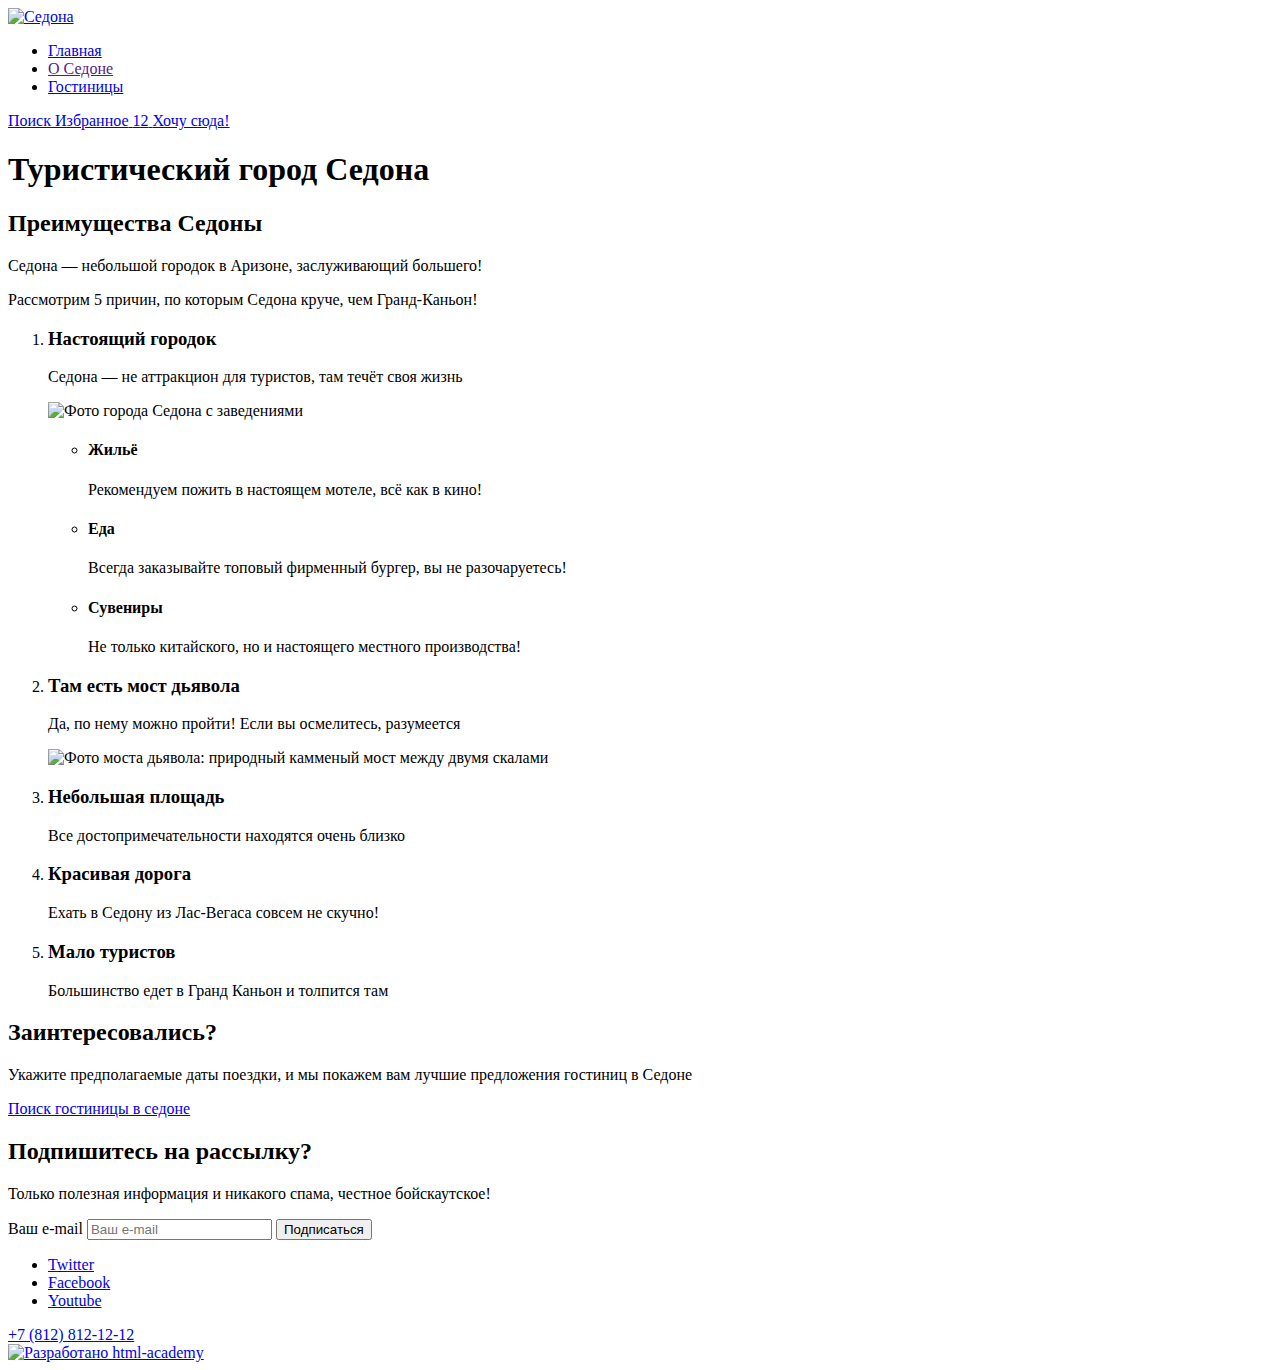
==== index.html @ 979cccd8 "commit 2" ====
<!DOCTYPE html>
<html lang="ru" class="page">
  <head>
    <title>Седона — городок в Аризоне</title>
    <meta http-equiv="Content-type" content="text/html; charset=UTF-8" />
    <link rel="stylesheet" href="../Sedona/css/style.css" />
  </head>

  <body>
    <div class="wrapper">
      <header class="header">
        <div class="container">
          <nav class="header__nav">
            <a href="index.html" class="header__logo">
              <img src="../Sedona/assets/img/logo.png" alt="Седона" />
            </a>
            <ul class="header__menu">
              <li class="header__item header__item--active">
                <a href="index.html" class="header__link">Главная</a>
              </li>
              <li class="header__item">
                <a href="" class="header__link">О Седоне</a>
              </li>
              <li class="header__item">
                <a href="catalog.html" class="header__link">Гостиницы</a>
              </li>
            </ul>
            <div class="header__additional-menu">
              <a href="#" class="additional-menu__button">
                <span class="visually-hidden">Поиск</span>
              </a>
              <a href="#" class="additional-menu__button">
                <span class="visually-hidden">Избранное</span>
                <span class="additional-menu__counter">12</span>
              </a>
              <a
                href="#"
                class="button additional__menu-button secondary-button"
                >Хочу сюда!</a
              >
            </div>
          </nav>
        </div>
      </header>

      <main class="main-page">
        <div class="container">
          <div class="main__promo">
            <h1 class="visually-hidden">Туристический город Седона</h1>
          </div>
          <section class="advantages">
            <h2 class="visually-hidden">Преимущества Седоны</h2>
            <p class="advantages__title">
              Седона — небольшой городок в Аризоне, заслуживающий большего!
            </p>
            <p class="advantages__text">
              Рассмотрим 5 причин, по которым Седона круче, чем Гранд-Каньон!
            </p>
            <ol class="advantages__list">
              <li class="advantages__item advantages__item-large">
                <h3 class="item__title">Настоящий городок</h3>
                <p class="item__text">
                  Седона — не аттракцион для туристов, там течёт своя жизнь
                </p>
                <img
                  src="../Sedona/assets/img/photo-1.jpg"
                  width="800"
                  height="364"
                  alt="Фото города Седона с заведениями"
                  class="item__img"
                />
                <ul class="advantages__info advantages__list-inner">
                  <li class="info__item">
                    <h4 class="info__title">Жильё</h4>
                    <p class="info__text">
                      Рекомендуем пожить в настоящем мотеле, всё как в кино!
                    </p>
                  </li>
                  <li class="info__item">
                    <h4 class="info__title">Еда</h4>
                    <p class="info__text">
                      Всегда заказывайте топовый фирменный бургер, вы не
                      разочаруетесь!
                    </p>
                  </li>
                  <li class="info__item">
                    <h4 class="info__title">Сувениры</h4>
                    <p class="info__text">
                      Не только китайского, но и настоящего местного
                      производства!
                    </p>
                  </li>
                </ul>
              </li>
              <li class="advantages__item advantages__item-large">
                <h3 class="item__title">Там есть мост дьявола</h3>
                <p class="item__text">
                  Да, по нему можно пройти! Если вы осмелитесь, разумеется
                </p>
                <img
                  src="../Sedona/assets/img/photo-2.jpg"
                  width="800"
                  height="364"
                  alt="Фото моста дьявола: природный камменый мост между двумя скалами "
                  class="item__img"
                />
              </li>
              <li class="advantages__item">
                <h3 class="item__title">Небольшая площадь</h3>
                <p class="item__text">
                  Все достопримечательности находятся очень близко
                </p>
              </li>
              <li class="advantages__item">
                <h3 class="item__title">Красивая дорога</h3>
                <p class="item__text">
                  Ехать в Седону из Лас-Вегаса совсем не скучно!
                </p>
              </li>
              <li class="advantages__item">
                <h3 class="item__title">Мало туристов</h3>
                <p class="item__text">
                  Большинство едет в Гранд Каньон и толпится там
                </p>
              </li>
            </ol>
          </section>
          <section class="seach">
            <h2 class="seach__title">Заинтересовались?</h2>
            <p class="seach__text">
              Укажите предполагаемые даты поездки, и мы покажем вам лучшие
              предложения гостиниц в Седоне
            </p>
            <a href="#" class="seach__button button"
              >Поиск гостиницы в седоне</a
            >
          </section>
          <section class="subscribe">
            <h2 class="subscribe__title">Подпишитесь на рассылку?</h2>
            <p class="subscribe__text">
              Только полезная информация и никакого спама, честное бойскаутское!
            </p>

            <form
              action=""
              class="subscribe__form"
              action="https://echo.htmlacademy.ru/"
              method="post"
            >
              <p class="subscribe__email">
                <label for="subscribe__email" class="visually-hidden">
                  Ваш e-mail</label
                >
                <input
                  type="email"
                  class="field"
                  placeholder="Ваш e-mail"
                  name="subscribe__email"
                  id="subscribe__email"
                />
                <button class="button subscribe__button" type="submit">
                  Подписаться
                </button>
              </p>
            </form>
          </section>
        </div>
      </main>

      <footer class="footer">
        <div class="container footer-container">
          <div class="footer__social">
            <ul class="social__menu">
              <li class="social__item">
                <a
                  href="https://twitter.com/htmlacademy_ru"
                  class="social__link"
                  target="_blank"
                >
                  <span class="visually-hidden">Twitter</span>
                </a>
              </li>
              <li class="social__item">
                <a
                  href="https://www.facebook.com/htmlacademy"
                  class="social__link"
                  target="_blank"
                >
                  <span class="visually-hidden">Facebook</span>
                </a>
              </li>
              <li class="social__item">
                <a
                  href="https://www.youtube.com/c/HTMLAcademyRUS"
                  class="social__link"
                  target="_blank"
                >
                  <span class="visually-hidden">Youtube</span>
                </a>
              </li>
            </ul>
          </div>

          <div class="footer__tel">
            <a href="tel:88005558628" class="footer__phone">
              +7 (812) 812-12-12</a
            >
          </div>

          <div class="footer__developer">
            <a
              href="https://htmlacademy.ru/"
              class="developer__logo"
              target="_blank"
            >
              <img
                src="../Sedona/assets/img/logo_htmlacademy.svg"
                alt="Разработано html-academy"
              />
            </a>
          </div>
        </div>
      </footer>
    </div>
  </body>
</html>
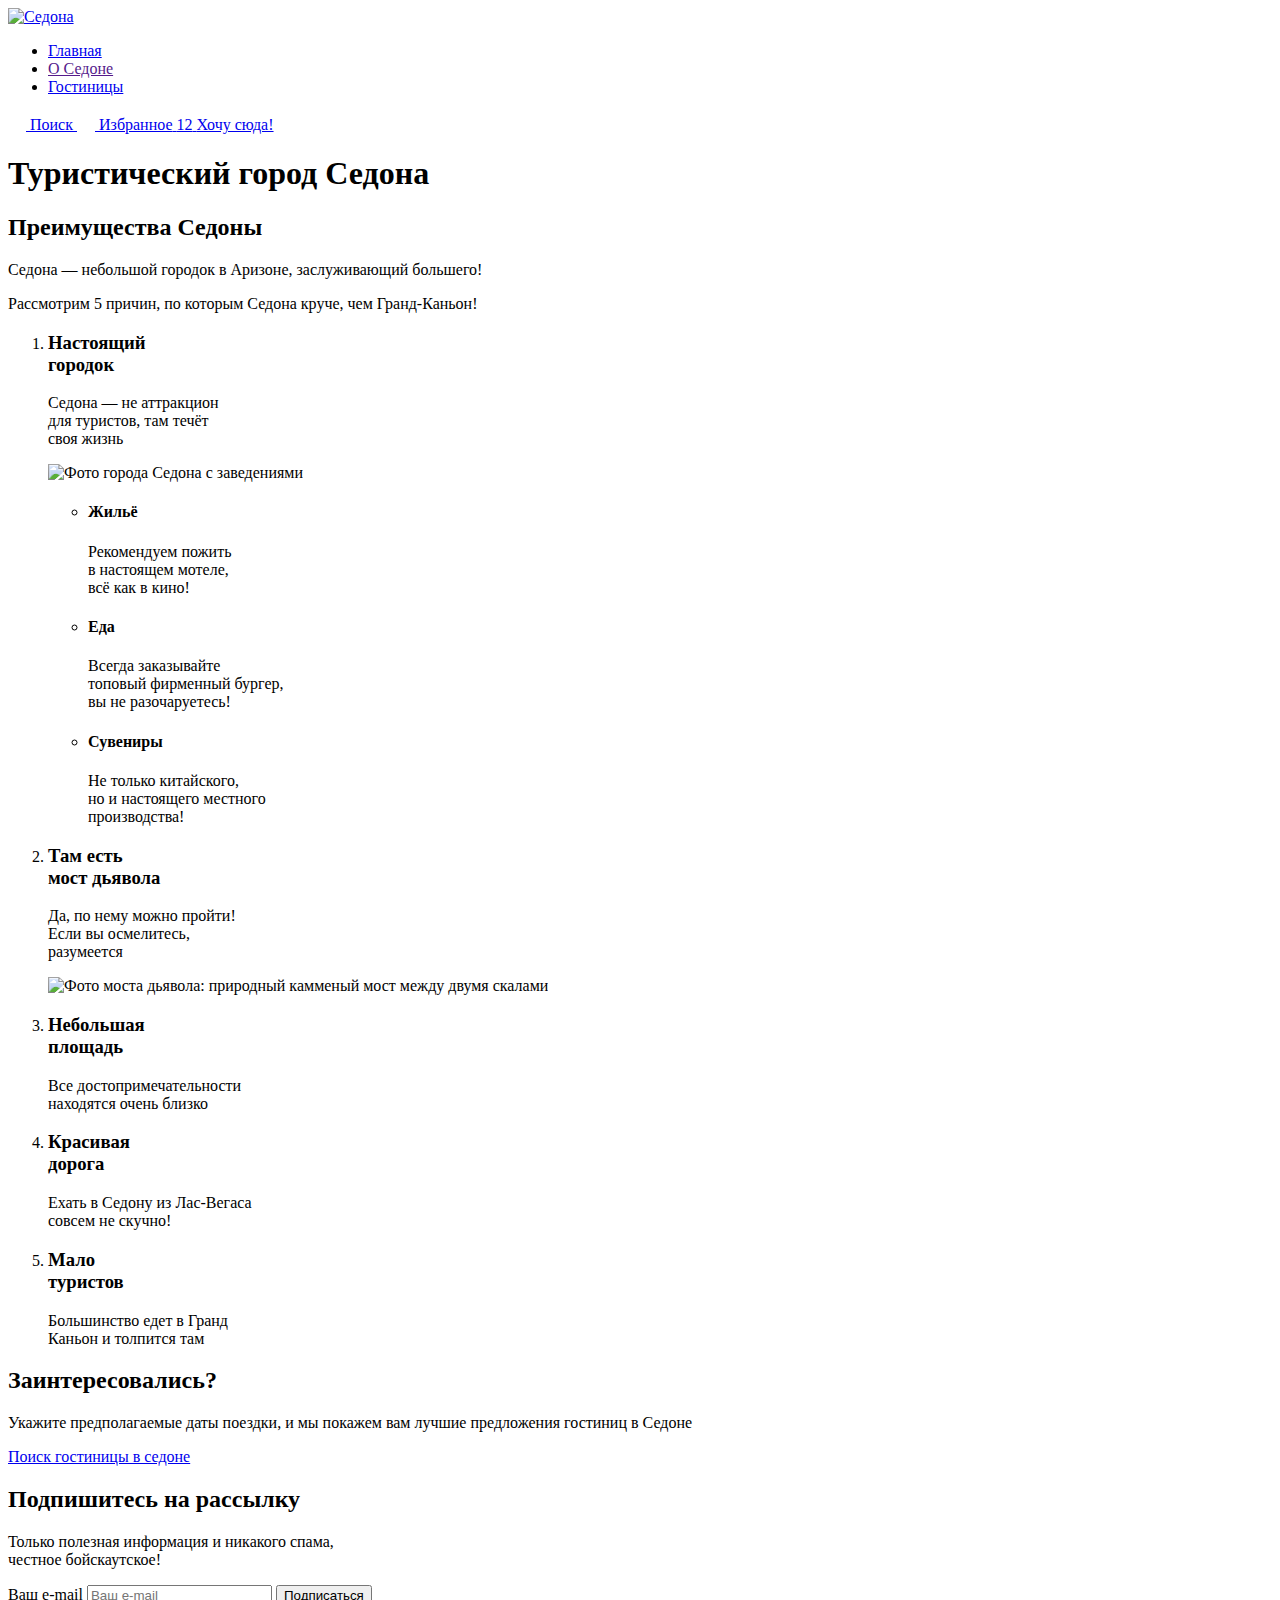
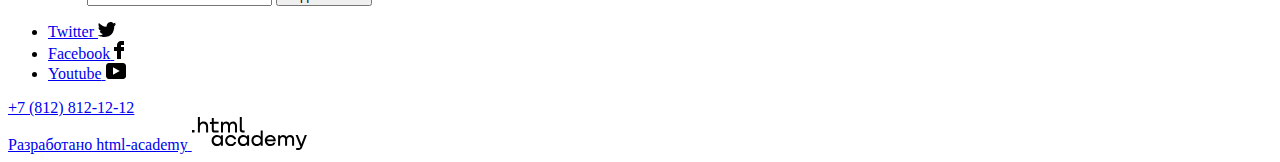
==== commit 3db54e89: "Add files via upload" ====
--- a/index.html
+++ b/index.html
@@ -8,15 +8,21 @@
 
   <body>
     <div class="wrapper">
+
       <header class="header">
         <div class="container">
           <nav class="header__nav">
             <a href="index.html" class="header__logo">
-              <img src="../Sedona/assets/img/logo.png" alt="Седона" />
+              <img
+                src="../Sedona/assets/img/logo.png"
+                alt="Седона"
+                width="139"
+                height="70"
+              />
             </a>
             <ul class="header__menu">
               <li class="header__item header__item--active">
-                <a href="index.html" class="header__link">Главная</a>
+                <a href="index.html" class="header__link header__link-current">Главная</a>
               </li>
               <li class="header__item">
                 <a href="" class="header__link">О Седоне</a>
@@ -25,19 +31,18 @@
                 <a href="catalog.html" class="header__link">Гостиницы</a>
               </li>
             </ul>
+
             <div class="header__additional-menu">
               <a href="#" class="additional-menu__button">
+				        <svg  class="nav__icon" aria-hidden="true" focusable="false"  width="18" height="18" viewBox="0 0 18 18" fill="none" xmlns="http://www.w3.org/2000/svg"><path d="m19.026 17.05-3.71-3.7c1.002-1.3 1.704-3 1.704-4.9 0-4.4-3.61-8-8.023-8C4.585.45.975 4.15.975 8.55c0 4.4 3.61 8 8.022 8 1.805 0 3.51-.6 4.914-1.7l3.71 3.7 1.405-1.5Zm-10.029-2.5c-3.309 0-6.017-2.7-6.017-6s2.708-6 6.017-6c3.31 0 6.017 2.7 6.017 6s-2.707 6-6.017 6Z"/></svg>
                 <span class="visually-hidden">Поиск</span>
               </a>
               <a href="#" class="additional-menu__button">
-                <span class="visually-hidden">Избранное</span>
-                <span class="additional-menu__counter">12</span>
+				          <svg class="nav__icon" aria-hidden="true" focusable="false"  width="18" height="18" viewBox="0 0 18 18" fill="none" xmlns="http://www.w3.org/2000/svg"><path d="M9.44 17c-.3 0-.6-.1-.8-.4-5.41-6.1-6.72-7.5-7.02-7.9A5.4 5.4 0 0 1 6.03 0c1.3 0 2.51.5 3.51 1.3a5.47 5.47 0 0 1 9.03 4.1c0 1.3-.5 2.5-1.3 3.4l-7.02 7.9c-.2.2-.4.3-.8.3ZM3.43 7.5c.3.4 3.5 4 6.11 6.9l6.22-7c.5-.5.7-1.2.7-2 0-1.8-1.5-3.3-3.3-3.3-1 0-2.01.5-2.71 1.3-.3.3-.6.4-.9.4-.3 0-.6-.2-.8-.4a3.7 3.7 0 0 0-2.72-1.3c-1.8 0-3.3 1.5-3.3 3.3-.1.9.3 1.6.7 2.1-.1 0-.1 0 0 0Z"/></svg>
+                  <span class="visually-hidden">Избранное</span>
+                  <span class="additional-menu__counter">12</span>
               </a>
-              <a
-                href="#"
-                class="button additional__menu-button secondary-button"
-                >Хочу сюда!</a
-              >
+              <a href="#" class="button additional__menu-button secondary-button">Хочу сюда!</a>
             </div>
           </nav>
         </div>
@@ -48,83 +53,100 @@
           <div class="main__promo">
             <h1 class="visually-hidden">Туристический город Седона</h1>
           </div>
+
           <section class="advantages">
-            <h2 class="visually-hidden">Преимущества Седоны</h2>
-            <p class="advantages__title">
-              Седона — небольшой городок в Аризоне, заслуживающий большего!
-            </p>
-            <p class="advantages__text">
-              Рассмотрим 5 причин, по которым Седона круче, чем Гранд-Каньон!
-            </p>
+            <div class="advantages__content">
+              <h2 class="visually-hidden">Преимущества Седоны</h2>
+              <p class="advantages__title">
+                Седона — небольшой городок в Аризоне, заслуживающий большего!
+              </p>
+              <p class="advantages__text">
+                Рассмотрим 5 причин, по которым Седона круче, чем Гранд-Каньон!
+              </p>
+            </div>
             <ol class="advantages__list">
               <li class="advantages__item advantages__item-large">
-                <h3 class="item__title">Настоящий городок</h3>
-                <p class="item__text">
-                  Седона — не аттракцион для туристов, там течёт своя жизнь
-                </p>
+                <div class="advantages__discription">
+                  <h3 class="item__title">Настоящий <br>городок</h3>
+                  <p class="item__text">
+                    Седона — не аттракцион <br>для туристов, там течёт <br>своя жизнь
+                  </p>
+                </div>
                 <img
                   src="../Sedona/assets/img/photo-1.jpg"
                   width="800"
-                  height="364"
+                  height="384"
                   alt="Фото города Седона с заведениями"
                   class="item__img"
                 />
-                <ul class="advantages__info advantages__list-inner">
-                  <li class="info__item">
+
+                <ul class="advantages__info">
+                  <li class="info__item info__item-house">
                     <h4 class="info__title">Жильё</h4>
                     <p class="info__text">
-                      Рекомендуем пожить в настоящем мотеле, всё как в кино!
+                      Рекомендуем пожить <br>в настоящем мотеле, <br>всё как в кино!
                     </p>
                   </li>
-                  <li class="info__item">
+                  <li class="info__item info__item-food">
                     <h4 class="info__title">Еда</h4>
                     <p class="info__text">
-                      Всегда заказывайте топовый фирменный бургер, вы не
+                      Всегда заказывайте <br>топовый фирменный бургер,<br> вы не
                       разочаруетесь!
                     </p>
                   </li>
-                  <li class="info__item">
+                  <li class="info__item info__item-present">
                     <h4 class="info__title">Сувениры</h4>
                     <p class="info__text">
-                      Не только китайского, но и настоящего местного
-                      производства!
-                    </p>
-                  </li>
+                      Не только китайского,<br> но и настоящего местного<br> производства!
+                    </li>
                 </ul>
               </li>
+
               <li class="advantages__item advantages__item-large">
-                <h3 class="item__title">Там есть мост дьявола</h3>
-                <p class="item__text">
-                  Да, по нему можно пройти! Если вы осмелитесь, разумеется
-                </p>
+                <div class="advantages__discription">
+                  <h3 class="item__title">Там есть<br>мост дьявола</h3>
+                  <p class="item__text">
+                    Да, по нему можно пройти!<br> Если вы осмелитесь,<br> разумеется
+                  </p>
+                </div>
                 <img
                   src="../Sedona/assets/img/photo-2.jpg"
                   width="800"
-                  height="364"
+                  height="384"
                   alt="Фото моста дьявола: природный камменый мост между двумя скалами "
                   class="item__img"
                 />
               </li>
+
               <li class="advantages__item">
-                <h3 class="item__title">Небольшая площадь</h3>
-                <p class="item__text">
-                  Все достопримечательности находятся очень близко
-                </p>
-              </li>
+				        <div class="advantages__discription">
+                  <h3 class="item__title">Небольшая<br> площадь</h3>
+                  <p class="item__text">
+                    Все достопримечательности<br> находятся очень близко
+                  </p>
+			          </div>
+              </li>
+
               <li class="advantages__item">
-                <h3 class="item__title">Красивая дорога</h3>
-                <p class="item__text">
-                  Ехать в Седону из Лас-Вегаса совсем не скучно!
-                </p>
+				        <div class="advantages__discription">
+                  <h3 class="item__title">Красивая<br> дорога</h3>
+                  <p class="item__text">
+                  Ехать в Седону из Лас-Вегаса <br> совсем не скучно!
+                  </p>
+                </div>
               </li>
               <li class="advantages__item">
-                <h3 class="item__title">Мало туристов</h3>
-                <p class="item__text">
-                  Большинство едет в Гранд Каньон и толпится там
-                </p>
+				        <div class="advantages__discription">
+                  <h3 class="item__title">Мало<br> туристов</h3>
+                  <p class="item__text">
+                  Большинство едет в Гранд<br> Каньон и толпится там
+                  </p>
+                </div>
               </li>
             </ol>
           </section>
+
+
           <section class="seach">
             <h2 class="seach__title">Заинтересовались?</h2>
             <p class="seach__text">
@@ -132,28 +154,29 @@
               предложения гостиниц в Седоне
             </p>
             <a href="#" class="seach__button button"
-              >Поиск гостиницы в седоне</a
-            >
+              >Поиск гостиницы в седоне
+              </a>
           </section>
-          <section class="subscribe">
-            <h2 class="subscribe__title">Подпишитесь на рассылку?</h2>
+
+          <section class="subscribe subscribe-primary ">
+
+            <h2 class="subscribe__title">Подпишитесь на рассылку</h2>
             <p class="subscribe__text">
-              Только полезная информация и никакого спама, честное бойскаутское!
+              Только полезная информация и никакого спама,<br> честное бойскаутское!
             </p>
 
             <form
-              action=""
               class="subscribe__form"
               action="https://echo.htmlacademy.ru/"
               method="post"
             >
-              <p class="subscribe__email">
+
                 <label for="subscribe__email" class="visually-hidden">
                   Ваш e-mail</label
                 >
                 <input
                   type="email"
-                  class="field"
+                  class="subscribe__field field"
                   placeholder="Ваш e-mail"
                   name="subscribe__email"
                   id="subscribe__email"
@@ -161,7 +184,7 @@
                 <button class="button subscribe__button" type="submit">
                   Подписаться
                 </button>
-              </p>
+              
             </form>
           </section>
         </div>
@@ -175,27 +198,27 @@
                 <a
                   href="https://twitter.com/htmlacademy_ru"
                   class="social__link"
-                  target="_blank"
-                >
+                  target="_blank">
                   <span class="visually-hidden">Twitter</span>
+				          <svg width="18" height="15" viewBox="0 0 18 15" aria-hidden="true"> fill="none" xmlns="http://www.w3.org/2000/svg"><g clip-path="url(#a)"><path d="M11.6.2c1.8-.5 3.2.3 3.8 1.2.7-.2 1.4-.5 2.1-.7 0 .9-.6 1.5-.9 1.8.7.1 1.4-.6 1.4-.6-.2 1-1.1 1.8-1.7 2C16.1 10.7 13 15.1 5.7 15h-.5c-.4 0-4.4-.5-5.2-1.9 2.4.2 4.1-.4 5-1.2-1-.3-2.9-.4-3.2-2.9.4.1.6.2 1.3.1C1.8 8.3.4 7.5.5 5.3c.3.3 1.1.5 1.4.5C1.1 5.6-.2 2.5.9.9c1.9 1.9 4 3.6 7.6 3.8C8.7 2.3 9.7.8 11.6.2Z"/> </svg>
                 </a>
               </li>
               <li class="social__item">
                 <a
                   href="https://www.facebook.com/htmlacademy"
                   class="social__link"
-                  target="_blank"
-                >
+                  target="_blank">
                   <span class="visually-hidden">Facebook</span>
+				          <svg width="10" height="18" viewBox="0 0 10 18" aria-hidden="true"> <path d="M7 0C4.8 0 3 1.8 3 4v2H0v4h3v8h4v-8h3V6H7V4h3V0H7Z"/></svg>
                 </a>
               </li>
               <li class="social__item">
                 <a
                   href="https://www.youtube.com/c/HTMLAcademyRUS"
                   class="social__link"
-                  target="_blank"
-                >
+                  target="_blank" >
                   <span class="visually-hidden">Youtube</span>
+				          <svg width="20" height="16" viewBox="0 0 20 16" aria-hidden="true"><path d="M17 0H2.9C1.2 0 0 1.5 0 3.2v9.5C0 14.5 1.2 16 2.9 16h14.3c1.5 0 2.9-1.5 2.9-3.2V3.2C19.9 1.5 18.7 0 17 0ZM7 11.8V4.2L13.7 8 7 11.8Z"/> </svg>
                 </a>
               </li>
             </ul>
@@ -211,12 +234,10 @@
             <a
               href="https://htmlacademy.ru/"
               class="developer__logo"
-              target="_blank"
-            >
-              <img
-                src="../Sedona/assets/img/logo_htmlacademy.svg"
-                alt="Разработано html-academy"
-              />
+              target="_blank">
+			        <span class="visually-hidden">Разработано html-academy</span>
+			        <svg class="html-icon" width="115" height="33" viewBox="0 0 115 33" aria-hidden="true" >
+			        <path d="M0 12.9v2.6h2.5v-2.6H0Zm11.6-8.4c-1.6 0-2.8.7-3.6 1.7h-.1V0h-2v15.5h2v-5.3c0-2.1 1.3-3.6 3.3-3.6 1.8 0 2.9 1.4 2.9 3.2v5.7h2V9.4c.1-3-1.8-4.9-4.5-4.9Zm15 .3h-4.8V1.1h-2v3.8h-1.9v2h1.9v6c0 1.7 1 2.7 2.7 2.7h4.1v-2h-3.7c-.7 0-1.1-.4-1.1-1.1V6.8h4.8v-2Zm14.5-.2c-1.6 0-2.9.8-3.5 2.1h-.1c-.6-1.2-1.8-2.1-3.4-2.1-1.4 0-2.5.8-3.1 1.8h-.1V4.8H29v10.6h2V10c0-2 1-3.5 2.6-3.5 1.5 0 2.4 1 2.4 2.6v6.3h2V9.8c0-2.4 1.4-3.3 2.6-3.3 1.5 0 2.4 1 2.4 2.6v6.3h2V8.9c.1-2.5-1.4-4.3-3.9-4.3Zm6.7 8.1c0 1.7 1 2.7 2.8 2.7h2v-2h-1.7c-.7 0-1.1-.4-1.1-1.1V0h-2v12.7Zm-18.9 7c-.9-1.1-2.2-1.8-3.9-1.8-3.1 0-5.4 2.3-5.4 5.6s2.3 5.6 5.4 5.6c1.8 0 3-.8 3.8-1.9h.1v1.6h2V18.2h-2v1.5Zm-3.6 7.4c-2.2 0-3.6-1.6-3.6-3.6s1.4-3.6 3.6-3.6 3.6 1.6 3.6 3.6c0 1.9-1.4 3.6-3.6 3.6ZM44.2 22c-.5-2.4-2.6-4.1-5.4-4.1-3.4 0-5.6 2.5-5.6 5.6 0 3.1 2.2 5.6 5.6 5.6 2.8 0 4.9-1.8 5.4-4.2h-2.1c-.4 1.3-1.7 2.3-3.3 2.3-2.2 0-3.6-1.6-3.6-3.6s1.4-3.6 3.6-3.6c1.6 0 2.8 1 3.3 2.2h2.1V22Zm10.9-2.3c-.9-1.1-2.2-1.8-3.9-1.8-3.1 0-5.4 2.3-5.4 5.6s2.3 5.6 5.4 5.6c1.8 0 3-.8 3.8-1.9h.1v1.6h2V18.2h-2v1.5Zm-3.6 7.4c-2.2 0-3.6-1.6-3.6-3.6s1.4-3.6 3.6-3.6 3.6 1.6 3.6 3.6c0 1.9-1.5 3.6-3.6 3.6Zm17.2-7.3c-.9-1.1-2.2-1.9-3.9-1.9-3.1 0-5.4 2.3-5.4 5.6s2.2 5.6 5.4 5.6c1.7 0 3-.8 3.8-1.8h.1v1.5h2V13.4h-2v6.4Zm-3.6 7.3c-2.2 0-3.6-1.6-3.6-3.6s1.4-3.6 3.6-3.6 3.6 1.6 3.6 3.6c-.1 2-1.5 3.6-3.6 3.6Zm13.2-9.2c-3.3 0-5.5 2.5-5.5 5.6 0 3 2.1 5.6 5.5 5.6 2.5 0 4.5-1.3 5.2-3.6h-2.1c-.5 1-1.6 1.6-3 1.6-1.9 0-3.3-1.3-3.4-2.9h8.8c.2-3.6-2-6.3-5.5-6.3Zm0 1.9c1.7 0 3 1 3.3 2.6h-6.5c.3-1.5 1.5-2.6 3.2-2.6Zm19.9-1.9c-1.6 0-2.9.8-3.6 2h-.1c-.6-1.2-1.8-2-3.4-2-1.4 0-2.5.7-3.1 1.8v-1.5h-1.9v10.6h2v-5.4c0-2 1-3.4 2.6-3.5 1.5 0 2.4 1 2.4 2.6v6.3h2v-5.6c0-2.4 1.4-3.3 2.6-3.3 1.5 0 2.4 1 2.4 2.6v6.3h2v-6.5c.1-2.6-1.4-4.4-3.9-4.4Zm11.2 9.1-3.6-8.9h-2.2l4.8 11.6c-.3.9-.7 1.2-1.7 1.2h-2.5v2h2.5c1.8 0 2.8-.8 3.5-2.6l4.7-12.2h-2.1l-3.4 8.9Z"/> </svg>
             </a>
           </div>
         </div>
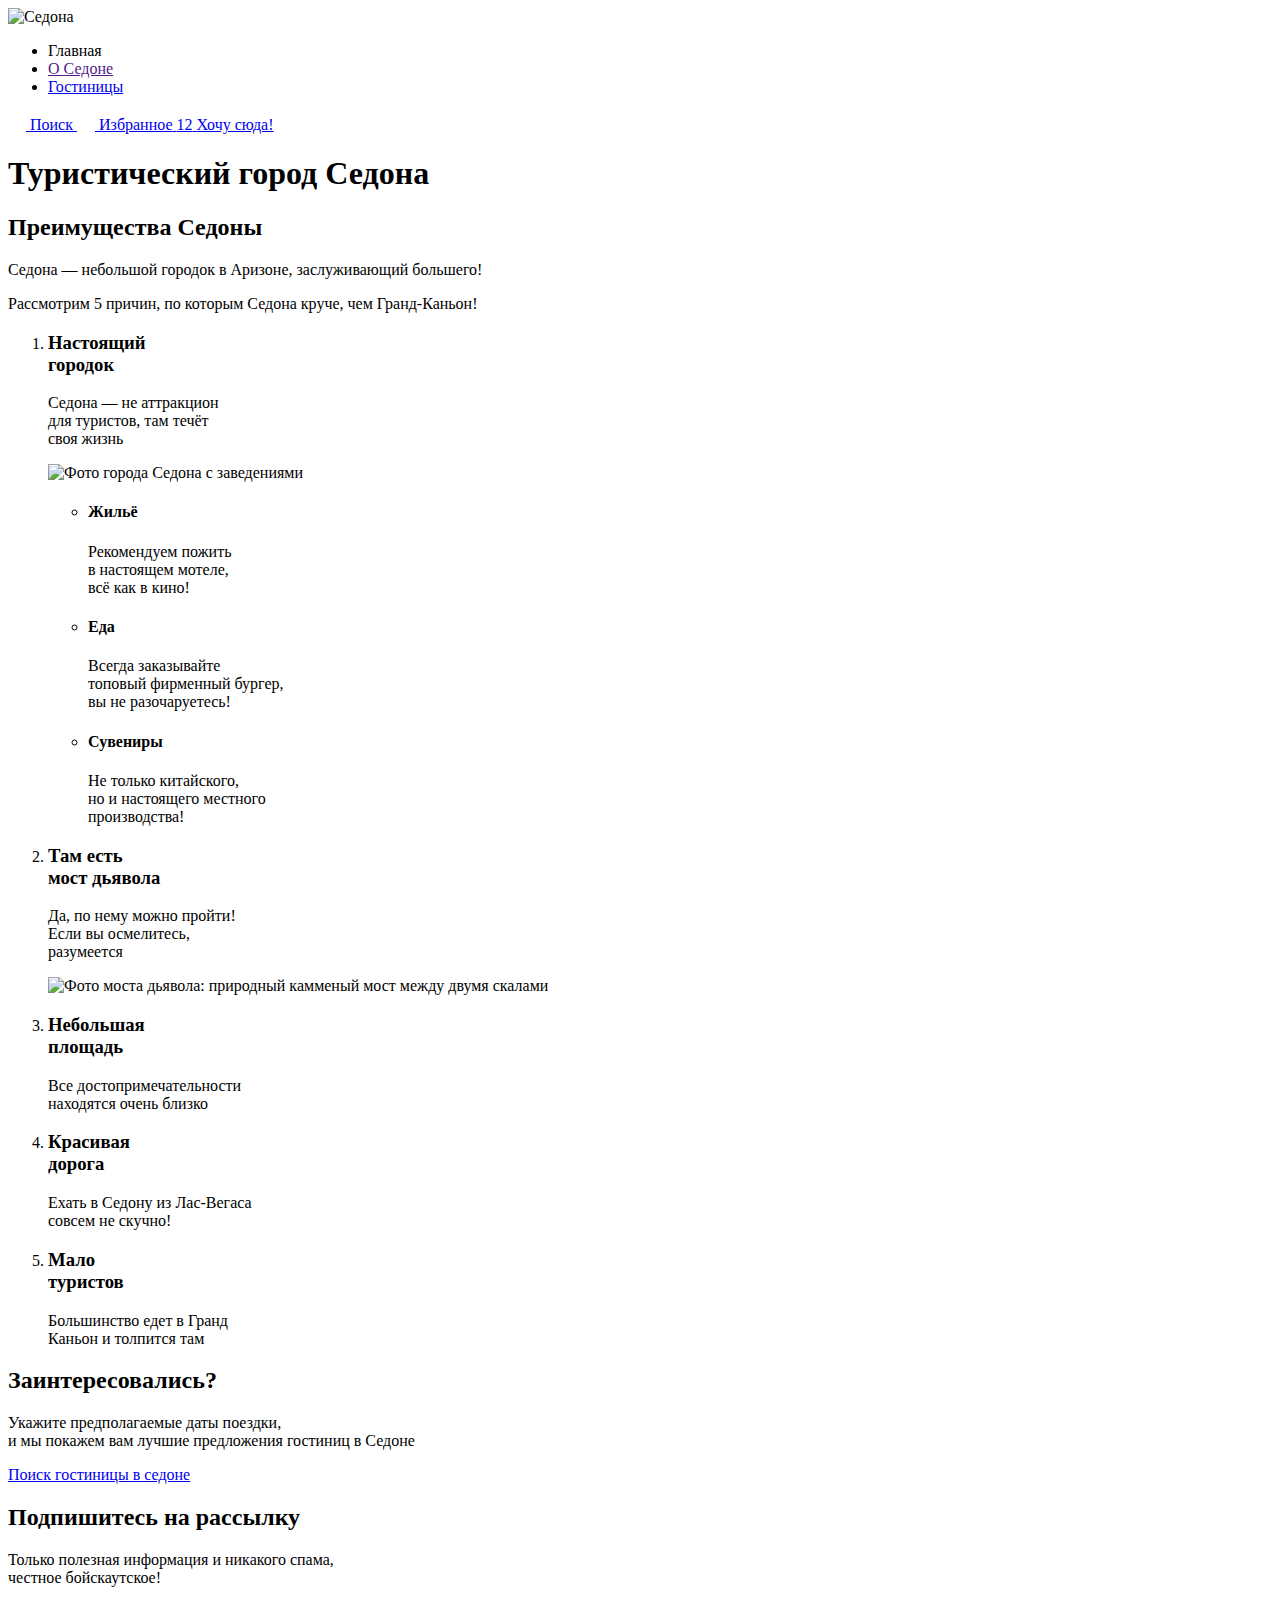
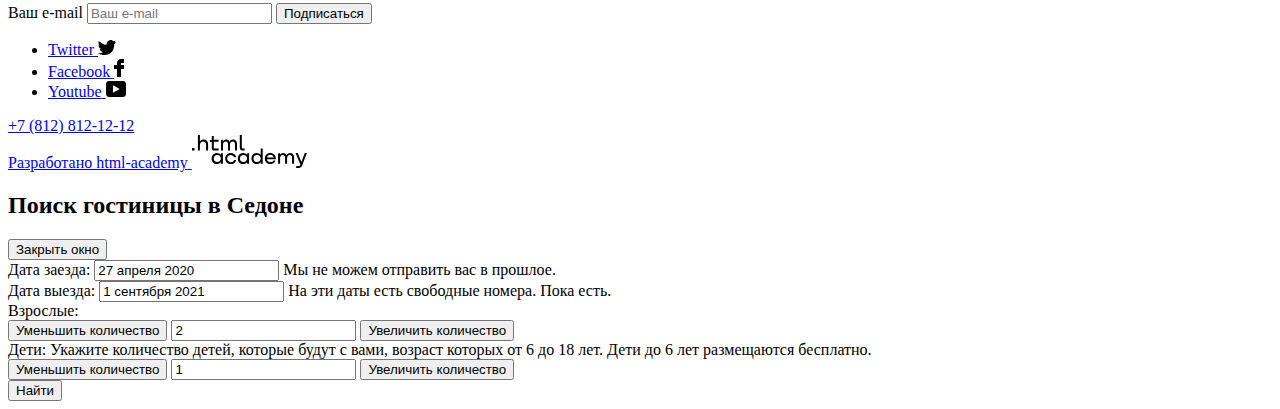
==== commit 73949578: "https://github.com/SerEro1992/Sedona" ====
--- a/index.html
+++ b/index.html
@@ -4,25 +4,32 @@
     <title>Седона — городок в Аризоне</title>
     <meta http-equiv="Content-type" content="text/html; charset=UTF-8" />
     <link rel="stylesheet" href="../Sedona/css/style.css" />
+    <link
+    rel="icon"
+    type="image/png"
+    sizes="32x32"
+    href="../Sedona/favicon.png"
+  />
   </head>
 
   <body>
     <div class="wrapper">
-
       <header class="header">
         <div class="container">
           <nav class="header__nav">
-            <a href="index.html" class="header__logo">
-              <img
-                src="../Sedona/assets/img/logo.png"
-                alt="Седона"
-                width="139"
-                height="70"
-              />
-            </a>
+            <img
+              class="header__logo"
+              src="../Sedona/assets/img/logo.png"
+              alt="Седона"
+              width="139"
+              height="70"
+            />
             <ul class="header__menu">
-              <li class="header__item header__item--active">
-                <a href="index.html" class="header__link header__link-current">Главная</a>
+              <li class="header__item">
+                <a
+                  class="header__link header__link-current header__item--active"
+                  >Главная</a
+                >
               </li>
               <li class="header__item">
                 <a href="" class="header__link">О Седоне</a>
@@ -34,15 +41,45 @@
 
             <div class="header__additional-menu">
               <a href="#" class="additional-menu__button">
-				        <svg  class="nav__icon" aria-hidden="true" focusable="false"  width="18" height="18" viewBox="0 0 18 18" fill="none" xmlns="http://www.w3.org/2000/svg"><path d="m19.026 17.05-3.71-3.7c1.002-1.3 1.704-3 1.704-4.9 0-4.4-3.61-8-8.023-8C4.585.45.975 4.15.975 8.55c0 4.4 3.61 8 8.022 8 1.805 0 3.51-.6 4.914-1.7l3.71 3.7 1.405-1.5Zm-10.029-2.5c-3.309 0-6.017-2.7-6.017-6s2.708-6 6.017-6c3.31 0 6.017 2.7 6.017 6s-2.707 6-6.017 6Z"/></svg>
+                <svg
+                  class="nav__icon"
+                  aria-hidden="true"
+                  focusable="false"
+                  width="18"
+                  height="18"
+                  viewBox="0 0 18 18"
+                  fill="none"
+                  xmlns="http://www.w3.org/2000/svg"
+                >
+                  <path
+                    d="m19.026 17.05-3.71-3.7c1.002-1.3 1.704-3 1.704-4.9 0-4.4-3.61-8-8.023-8C4.585.45.975 4.15.975 8.55c0 4.4 3.61 8 8.022 8 1.805 0 3.51-.6 4.914-1.7l3.71 3.7 1.405-1.5Zm-10.029-2.5c-3.309 0-6.017-2.7-6.017-6s2.708-6 6.017-6c3.31 0 6.017 2.7 6.017 6s-2.707 6-6.017 6Z"
+                  />
+                </svg>
                 <span class="visually-hidden">Поиск</span>
               </a>
               <a href="#" class="additional-menu__button">
-				          <svg class="nav__icon" aria-hidden="true" focusable="false"  width="18" height="18" viewBox="0 0 18 18" fill="none" xmlns="http://www.w3.org/2000/svg"><path d="M9.44 17c-.3 0-.6-.1-.8-.4-5.41-6.1-6.72-7.5-7.02-7.9A5.4 5.4 0 0 1 6.03 0c1.3 0 2.51.5 3.51 1.3a5.47 5.47 0 0 1 9.03 4.1c0 1.3-.5 2.5-1.3 3.4l-7.02 7.9c-.2.2-.4.3-.8.3ZM3.43 7.5c.3.4 3.5 4 6.11 6.9l6.22-7c.5-.5.7-1.2.7-2 0-1.8-1.5-3.3-3.3-3.3-1 0-2.01.5-2.71 1.3-.3.3-.6.4-.9.4-.3 0-.6-.2-.8-.4a3.7 3.7 0 0 0-2.72-1.3c-1.8 0-3.3 1.5-3.3 3.3-.1.9.3 1.6.7 2.1-.1 0-.1 0 0 0Z"/></svg>
-                  <span class="visually-hidden">Избранное</span>
-                  <span class="additional-menu__counter">12</span>
+                <svg
+                  class="nav__icon"
+                  aria-hidden="true"
+                  focusable="false"
+                  width="18"
+                  height="18"
+                  viewBox="0 0 18 18"
+                  fill="none"
+                  xmlns="http://www.w3.org/2000/svg"
+                >
+                  <path
+                    d="M9.44 17c-.3 0-.6-.1-.8-.4-5.41-6.1-6.72-7.5-7.02-7.9A5.4 5.4 0 0 1 6.03 0c1.3 0 2.51.5 3.51 1.3a5.47 5.47 0 0 1 9.03 4.1c0 1.3-.5 2.5-1.3 3.4l-7.02 7.9c-.2.2-.4.3-.8.3ZM3.43 7.5c.3.4 3.5 4 6.11 6.9l6.22-7c.5-.5.7-1.2.7-2 0-1.8-1.5-3.3-3.3-3.3-1 0-2.01.5-2.71 1.3-.3.3-.6.4-.9.4-.3 0-.6-.2-.8-.4a3.7 3.7 0 0 0-2.72-1.3c-1.8 0-3.3 1.5-3.3 3.3-.1.9.3 1.6.7 2.1-.1 0-.1 0 0 0Z"
+                  />
+                </svg>
+                <span class="visually-hidden">Избранное</span>
+                <span class="additional-menu__counter">12</span>
               </a>
-              <a href="#" class="button additional__menu-button secondary-button">Хочу сюда!</a>
+              <a
+                href="#"
+                class="button additional__menu-button secondary-button"
+                >Хочу сюда!</a
+              >
             </div>
           </nav>
         </div>
@@ -67,9 +104,10 @@
             <ol class="advantages__list">
               <li class="advantages__item advantages__item-large">
                 <div class="advantages__discription">
-                  <h3 class="item__title">Настоящий <br>городок</h3>
+                  <h3 class="item__title">Настоящий <br />городок</h3>
                   <p class="item__text">
-                    Седона — не аттракцион <br>для туристов, там течёт <br>своя жизнь
+                    Седона — не аттракцион <br />для туристов, там течёт
+                    <br />своя жизнь
                   </p>
                 </div>
                 <img
@@ -84,29 +122,35 @@
                   <li class="info__item info__item-house">
                     <h4 class="info__title">Жильё</h4>
                     <p class="info__text">
-                      Рекомендуем пожить <br>в настоящем мотеле, <br>всё как в кино!
+                      Рекомендуем пожить <br />в настоящем мотеле, <br />всё как
+                      в кино!
                     </p>
                   </li>
                   <li class="info__item info__item-food">
                     <h4 class="info__title">Еда</h4>
                     <p class="info__text">
-                      Всегда заказывайте <br>топовый фирменный бургер,<br> вы не
-                      разочаруетесь!
+                      Всегда заказывайте <br />топовый фирменный бургер,<br />
+                      вы не разочаруетесь!
                     </p>
                   </li>
                   <li class="info__item info__item-present">
                     <h4 class="info__title">Сувениры</h4>
                     <p class="info__text">
-                      Не только китайского,<br> но и настоящего местного<br> производства!
-                    </li>
+                      Не только китайского,<br />
+                      но и настоящего местного<br />
+                      производства!
+                    </p>
+                  </li>
                 </ul>
               </li>
 
               <li class="advantages__item advantages__item-large">
                 <div class="advantages__discription">
-                  <h3 class="item__title">Там есть<br>мост дьявола</h3>
+                  <h3 class="item__title">Там есть<br />мост дьявола</h3>
                   <p class="item__text">
-                    Да, по нему можно пройти!<br> Если вы осмелитесь,<br> разумеется
+                    Да, по нему можно пройти!<br />
+                    Если вы осмелитесь,<br />
+                    разумеется
                   </p>
                 </div>
                 <img
@@ -119,50 +163,61 @@
               </li>
 
               <li class="advantages__item">
-				        <div class="advantages__discription">
-                  <h3 class="item__title">Небольшая<br> площадь</h3>
+                <div class="advantages__discription">
+                  <h3 class="item__title">
+                    Небольшая<br />
+                    площадь
+                  </h3>
                   <p class="item__text">
-                    Все достопримечательности<br> находятся очень близко
-                  </p>
-			          </div>
-              </li>
-
-              <li class="advantages__item">
-				        <div class="advantages__discription">
-                  <h3 class="item__title">Красивая<br> дорога</h3>
-                  <p class="item__text">
-                  Ехать в Седону из Лас-Вегаса <br> совсем не скучно!
+                    Все достопримечательности<br />
+                    находятся очень близко
                   </p>
                 </div>
               </li>
+
               <li class="advantages__item">
-				        <div class="advantages__discription">
-                  <h3 class="item__title">Мало<br> туристов</h3>
+                <div class="advantages__discription">
+                  <h3 class="item__title">
+                    Красивая<br />
+                    дорога
+                  </h3>
                   <p class="item__text">
-                  Большинство едет в Гранд<br> Каньон и толпится там
+                    Ехать в Седону из Лас-Вегаса <br />
+                    совсем не скучно!
                   </p>
                 </div>
               </li>
+              <li class="advantages__item">
+                <div class="advantages__discription">
+                  <h3 class="item__title">
+                    Мало<br />
+                    туристов
+                  </h3>
+                  <p class="item__text">
+                    Большинство едет в Гранд<br />
+                    Каньон и толпится там
+                  </p>
+                </div>
+              </li>
             </ol>
           </section>
-
 
           <section class="seach">
             <h2 class="seach__title">Заинтересовались?</h2>
             <p class="seach__text">
-              Укажите предполагаемые даты поездки, и мы покажем вам лучшие
-              предложения гостиниц в Седоне
+              Укажите предполагаемые даты поездки, <br />
+              и мы покажем вам лучшие предложения гостиниц в Седоне
             </p>
             <a href="#" class="seach__button button"
               >Поиск гостиницы в седоне
-              </a>
+            </a>
           </section>
 
-          <section class="subscribe subscribe-primary ">
-
+          <section class="subscribe subscribe-primary">
             <h2 class="subscribe__title">Подпишитесь на рассылку</h2>
             <p class="subscribe__text">
-              Только полезная информация и никакого спама,<br> честное бойскаутское!
+              Только полезная информация и никакого спама,<br />
+              честное бойскаутское!
             </p>
 
             <form
@@ -170,21 +225,19 @@
               action="https://echo.htmlacademy.ru/"
               method="post"
             >
-
-                <label for="subscribe__email" class="visually-hidden">
-                  Ваш e-mail</label
-                >
+              <label for="subscribe__email" class="subscribe__field field">
+                <span class="visually-hidden">Ваш e-mail</span>
                 <input
                   type="email"
-                  class="subscribe__field field"
+                  class="field-input"
                   placeholder="Ваш e-mail"
                   name="subscribe__email"
                   id="subscribe__email"
                 />
-                <button class="button subscribe__button" type="submit">
-                  Подписаться
-                </button>
-              
+              </label>
+              <button class="button subscribe__button" type="submit">
+                Подписаться
+              </button>
             </form>
           </section>
         </div>
@@ -198,34 +251,64 @@
                 <a
                   href="https://twitter.com/htmlacademy_ru"
                   class="social__link"
-                  target="_blank">
+                  target="_blank"
+                >
                   <span class="visually-hidden">Twitter</span>
-				          <svg width="18" height="15" viewBox="0 0 18 15" aria-hidden="true"> fill="none" xmlns="http://www.w3.org/2000/svg"><g clip-path="url(#a)"><path d="M11.6.2c1.8-.5 3.2.3 3.8 1.2.7-.2 1.4-.5 2.1-.7 0 .9-.6 1.5-.9 1.8.7.1 1.4-.6 1.4-.6-.2 1-1.1 1.8-1.7 2C16.1 10.7 13 15.1 5.7 15h-.5c-.4 0-4.4-.5-5.2-1.9 2.4.2 4.1-.4 5-1.2-1-.3-2.9-.4-3.2-2.9.4.1.6.2 1.3.1C1.8 8.3.4 7.5.5 5.3c.3.3 1.1.5 1.4.5C1.1 5.6-.2 2.5.9.9c1.9 1.9 4 3.6 7.6 3.8C8.7 2.3 9.7.8 11.6.2Z"/> </svg>
+                  <svg
+                    width="18"
+                    height="15"
+                    viewBox="0 0 18 15"
+                    aria-hidden="true"
+                  >
+                    <path
+                      d="M11.6.2c1.8-.5 3.2.3 3.8 1.2.7-.2 1.4-.5 2.1-.7 0 .9-.6 1.5-.9 1.8.7.1 1.4-.6 1.4-.6-.2 1-1.1 1.8-1.7 2C16.1 10.7 13 15.1 5.7 15h-.5c-.4 0-4.4-.5-5.2-1.9 2.4.2 4.1-.4 5-1.2-1-.3-2.9-.4-3.2-2.9.4.1.6.2 1.3.1C1.8 8.3.4 7.5.5 5.3c.3.3 1.1.5 1.4.5C1.1 5.6-.2 2.5.9.9c1.9 1.9 4 3.6 7.6 3.8C8.7 2.3 9.7.8 11.6.2Z"
+                    />
+                  </svg>
                 </a>
               </li>
               <li class="social__item">
                 <a
                   href="https://www.facebook.com/htmlacademy"
                   class="social__link"
-                  target="_blank">
+                  target="_blank"
+                >
                   <span class="visually-hidden">Facebook</span>
-				          <svg width="10" height="18" viewBox="0 0 10 18" aria-hidden="true"> <path d="M7 0C4.8 0 3 1.8 3 4v2H0v4h3v8h4v-8h3V6H7V4h3V0H7Z"/></svg>
+                  <svg
+                    width="10"
+                    height="18"
+                    viewBox="0 0 10 18"
+                    aria-hidden="true"
+                  >
+                    <path
+                      d="M7 0C4.8 0 3 1.8 3 4v2H0v4h3v8h4v-8h3V6H7V4h3V0H7Z"
+                    />
+                  </svg>
                 </a>
               </li>
               <li class="social__item">
                 <a
                   href="https://www.youtube.com/c/HTMLAcademyRUS"
                   class="social__link"
-                  target="_blank" >
+                  target="_blank"
+                >
                   <span class="visually-hidden">Youtube</span>
-				          <svg width="20" height="16" viewBox="0 0 20 16" aria-hidden="true"><path d="M17 0H2.9C1.2 0 0 1.5 0 3.2v9.5C0 14.5 1.2 16 2.9 16h14.3c1.5 0 2.9-1.5 2.9-3.2V3.2C19.9 1.5 18.7 0 17 0ZM7 11.8V4.2L13.7 8 7 11.8Z"/> </svg>
+                  <svg
+                    width="20"
+                    height="16"
+                    viewBox="0 0 20 16"
+                    aria-hidden="true"
+                  >
+                    <path
+                      d="M17 0H2.9C1.2 0 0 1.5 0 3.2v9.5C0 14.5 1.2 16 2.9 16h14.3c1.5 0 2.9-1.5 2.9-3.2V3.2C19.9 1.5 18.7 0 17 0ZM7 11.8V4.2L13.7 8 7 11.8Z"
+                    />
+                  </svg>
                 </a>
               </li>
             </ul>
           </div>
 
           <div class="footer__tel">
-            <a href="tel:88005558628" class="footer__phone">
+            <a href="tel:+7(812)812-12-12" class="footer__phone">
               +7 (812) 812-12-12</a
             >
           </div>
@@ -234,14 +317,136 @@
             <a
               href="https://htmlacademy.ru/"
               class="developer__logo"
-              target="_blank">
-			        <span class="visually-hidden">Разработано html-academy</span>
-			        <svg class="html-icon" width="115" height="33" viewBox="0 0 115 33" aria-hidden="true" >
-			        <path d="M0 12.9v2.6h2.5v-2.6H0Zm11.6-8.4c-1.6 0-2.8.7-3.6 1.7h-.1V0h-2v15.5h2v-5.3c0-2.1 1.3-3.6 3.3-3.6 1.8 0 2.9 1.4 2.9 3.2v5.7h2V9.4c.1-3-1.8-4.9-4.5-4.9Zm15 .3h-4.8V1.1h-2v3.8h-1.9v2h1.9v6c0 1.7 1 2.7 2.7 2.7h4.1v-2h-3.7c-.7 0-1.1-.4-1.1-1.1V6.8h4.8v-2Zm14.5-.2c-1.6 0-2.9.8-3.5 2.1h-.1c-.6-1.2-1.8-2.1-3.4-2.1-1.4 0-2.5.8-3.1 1.8h-.1V4.8H29v10.6h2V10c0-2 1-3.5 2.6-3.5 1.5 0 2.4 1 2.4 2.6v6.3h2V9.8c0-2.4 1.4-3.3 2.6-3.3 1.5 0 2.4 1 2.4 2.6v6.3h2V8.9c.1-2.5-1.4-4.3-3.9-4.3Zm6.7 8.1c0 1.7 1 2.7 2.8 2.7h2v-2h-1.7c-.7 0-1.1-.4-1.1-1.1V0h-2v12.7Zm-18.9 7c-.9-1.1-2.2-1.8-3.9-1.8-3.1 0-5.4 2.3-5.4 5.6s2.3 5.6 5.4 5.6c1.8 0 3-.8 3.8-1.9h.1v1.6h2V18.2h-2v1.5Zm-3.6 7.4c-2.2 0-3.6-1.6-3.6-3.6s1.4-3.6 3.6-3.6 3.6 1.6 3.6 3.6c0 1.9-1.4 3.6-3.6 3.6ZM44.2 22c-.5-2.4-2.6-4.1-5.4-4.1-3.4 0-5.6 2.5-5.6 5.6 0 3.1 2.2 5.6 5.6 5.6 2.8 0 4.9-1.8 5.4-4.2h-2.1c-.4 1.3-1.7 2.3-3.3 2.3-2.2 0-3.6-1.6-3.6-3.6s1.4-3.6 3.6-3.6c1.6 0 2.8 1 3.3 2.2h2.1V22Zm10.9-2.3c-.9-1.1-2.2-1.8-3.9-1.8-3.1 0-5.4 2.3-5.4 5.6s2.3 5.6 5.4 5.6c1.8 0 3-.8 3.8-1.9h.1v1.6h2V18.2h-2v1.5Zm-3.6 7.4c-2.2 0-3.6-1.6-3.6-3.6s1.4-3.6 3.6-3.6 3.6 1.6 3.6 3.6c0 1.9-1.5 3.6-3.6 3.6Zm17.2-7.3c-.9-1.1-2.2-1.9-3.9-1.9-3.1 0-5.4 2.3-5.4 5.6s2.2 5.6 5.4 5.6c1.7 0 3-.8 3.8-1.8h.1v1.5h2V13.4h-2v6.4Zm-3.6 7.3c-2.2 0-3.6-1.6-3.6-3.6s1.4-3.6 3.6-3.6 3.6 1.6 3.6 3.6c-.1 2-1.5 3.6-3.6 3.6Zm13.2-9.2c-3.3 0-5.5 2.5-5.5 5.6 0 3 2.1 5.6 5.5 5.6 2.5 0 4.5-1.3 5.2-3.6h-2.1c-.5 1-1.6 1.6-3 1.6-1.9 0-3.3-1.3-3.4-2.9h8.8c.2-3.6-2-6.3-5.5-6.3Zm0 1.9c1.7 0 3 1 3.3 2.6h-6.5c.3-1.5 1.5-2.6 3.2-2.6Zm19.9-1.9c-1.6 0-2.9.8-3.6 2h-.1c-.6-1.2-1.8-2-3.4-2-1.4 0-2.5.7-3.1 1.8v-1.5h-1.9v10.6h2v-5.4c0-2 1-3.4 2.6-3.5 1.5 0 2.4 1 2.4 2.6v6.3h2v-5.6c0-2.4 1.4-3.3 2.6-3.3 1.5 0 2.4 1 2.4 2.6v6.3h2v-6.5c.1-2.6-1.4-4.4-3.9-4.4Zm11.2 9.1-3.6-8.9h-2.2l4.8 11.6c-.3.9-.7 1.2-1.7 1.2h-2.5v2h2.5c1.8 0 2.8-.8 3.5-2.6l4.7-12.2h-2.1l-3.4 8.9Z"/> </svg>
+              target="_blank"
+            >
+              <span class="visually-hidden">Разработано html-academy</span>
+              <svg
+                class="html-icon"
+                width="115"
+                height="33"
+                viewBox="0 0 115 33"
+                aria-hidden="true"
+              >
+                <path
+                  d="M0 12.9v2.6h2.5v-2.6H0Zm11.6-8.4c-1.6 0-2.8.7-3.6 1.7h-.1V0h-2v15.5h2v-5.3c0-2.1 1.3-3.6 3.3-3.6 1.8 0 2.9 1.4 2.9 3.2v5.7h2V9.4c.1-3-1.8-4.9-4.5-4.9Zm15 .3h-4.8V1.1h-2v3.8h-1.9v2h1.9v6c0 1.7 1 2.7 2.7 2.7h4.1v-2h-3.7c-.7 0-1.1-.4-1.1-1.1V6.8h4.8v-2Zm14.5-.2c-1.6 0-2.9.8-3.5 2.1h-.1c-.6-1.2-1.8-2.1-3.4-2.1-1.4 0-2.5.8-3.1 1.8h-.1V4.8H29v10.6h2V10c0-2 1-3.5 2.6-3.5 1.5 0 2.4 1 2.4 2.6v6.3h2V9.8c0-2.4 1.4-3.3 2.6-3.3 1.5 0 2.4 1 2.4 2.6v6.3h2V8.9c.1-2.5-1.4-4.3-3.9-4.3Zm6.7 8.1c0 1.7 1 2.7 2.8 2.7h2v-2h-1.7c-.7 0-1.1-.4-1.1-1.1V0h-2v12.7Zm-18.9 7c-.9-1.1-2.2-1.8-3.9-1.8-3.1 0-5.4 2.3-5.4 5.6s2.3 5.6 5.4 5.6c1.8 0 3-.8 3.8-1.9h.1v1.6h2V18.2h-2v1.5Zm-3.6 7.4c-2.2 0-3.6-1.6-3.6-3.6s1.4-3.6 3.6-3.6 3.6 1.6 3.6 3.6c0 1.9-1.4 3.6-3.6 3.6ZM44.2 22c-.5-2.4-2.6-4.1-5.4-4.1-3.4 0-5.6 2.5-5.6 5.6 0 3.1 2.2 5.6 5.6 5.6 2.8 0 4.9-1.8 5.4-4.2h-2.1c-.4 1.3-1.7 2.3-3.3 2.3-2.2 0-3.6-1.6-3.6-3.6s1.4-3.6 3.6-3.6c1.6 0 2.8 1 3.3 2.2h2.1V22Zm10.9-2.3c-.9-1.1-2.2-1.8-3.9-1.8-3.1 0-5.4 2.3-5.4 5.6s2.3 5.6 5.4 5.6c1.8 0 3-.8 3.8-1.9h.1v1.6h2V18.2h-2v1.5Zm-3.6 7.4c-2.2 0-3.6-1.6-3.6-3.6s1.4-3.6 3.6-3.6 3.6 1.6 3.6 3.6c0 1.9-1.5 3.6-3.6 3.6Zm17.2-7.3c-.9-1.1-2.2-1.9-3.9-1.9-3.1 0-5.4 2.3-5.4 5.6s2.2 5.6 5.4 5.6c1.7 0 3-.8 3.8-1.8h.1v1.5h2V13.4h-2v6.4Zm-3.6 7.3c-2.2 0-3.6-1.6-3.6-3.6s1.4-3.6 3.6-3.6 3.6 1.6 3.6 3.6c-.1 2-1.5 3.6-3.6 3.6Zm13.2-9.2c-3.3 0-5.5 2.5-5.5 5.6 0 3 2.1 5.6 5.5 5.6 2.5 0 4.5-1.3 5.2-3.6h-2.1c-.5 1-1.6 1.6-3 1.6-1.9 0-3.3-1.3-3.4-2.9h8.8c.2-3.6-2-6.3-5.5-6.3Zm0 1.9c1.7 0 3 1 3.3 2.6h-6.5c.3-1.5 1.5-2.6 3.2-2.6Zm19.9-1.9c-1.6 0-2.9.8-3.6 2h-.1c-.6-1.2-1.8-2-3.4-2-1.4 0-2.5.7-3.1 1.8v-1.5h-1.9v10.6h2v-5.4c0-2 1-3.4 2.6-3.5 1.5 0 2.4 1 2.4 2.6v6.3h2v-5.6c0-2.4 1.4-3.3 2.6-3.3 1.5 0 2.4 1 2.4 2.6v6.3h2v-6.5c.1-2.6-1.4-4.4-3.9-4.4Zm11.2 9.1-3.6-8.9h-2.2l4.8 11.6c-.3.9-.7 1.2-1.7 1.2h-2.5v2h2.5c1.8 0 2.8-.8 3.5-2.6l4.7-12.2h-2.1l-3.4 8.9Z"
+                />
+              </svg>
             </a>
           </div>
         </div>
       </footer>
+
+      <section class="modal">
+        <!--modal-opened-->
+        <div class="modal-container">
+          <h2 class="modal__title">Поиск гостиницы в Седоне</h2>
+          <button class="modal-button__close" type="button">
+            <span class="visually-hidden">Закрыть окно</span>
+          </button>
+
+          <form
+            action="https://echo.htmlacademy.ru/"
+            class="modal__content seach__form"
+            method="post"
+          >
+            <div class="search-form__date field field-search">
+              <label class="field__title" for="date-in">Дата заезда:</label>
+              <input
+                class="field-input"
+                type="text"
+                name="date-in"
+                id="date-in"
+                placeholder="Укажите дату"
+                value="27 апреля 2020"
+              />
+              <span class="field-message field-message-error"
+                >Мы не можем отправить вас в прошлое.</span
+              >
+            </div>
+
+            <div class="search-form__date field field-search">
+              <label class="field__title" for="date-out">Дата выезда:</label>
+              <input
+                class="field-input"
+                type="text"
+                name="date-out"
+                id="date-out"
+                placeholder="Укажите дату"
+                value="1 сентября 2021"
+              />
+              <span class="field-message"
+                >На эти даты есть свободные номера. Пока есть.</span
+              >
+            </div>
+
+            <div class="search-form__amount field field-search">
+              <label class="field__title" for="adults">Взрослые:</label>
+
+              <div class="field__number number">
+                <button class="number-button number-button-minus" type="button">
+                  <span class="visually-hidden">Уменьшить количество</span>
+                </button>
+
+                <input
+                  class="number-input field-input"
+                  type="number"
+                  name="adults-amount"
+                  id="adults"
+                  placeholder="0"
+                  value="2"
+                  min="1"
+                  step="1"
+                />
+
+                <button class="number-button number-button-plus" type="button">
+                  <span class="visually-hidden">Увеличить количество</span>
+                </button>
+              </div>
+            </div>
+
+            <div class="search-form__amount field field-search">
+              <span class="field__title field__title-info">
+                <label for="children">Дети:</label>
+                <span class="field__info" id="children-info">
+                  <span class="field__info-text">
+                    Укажите количество детей, которые будут с вами, возраст
+                    которых от 6 до 18 лет. Дети до 6 лет размещаются бесплатно.
+                  </span>
+                </span>
+              </span>
+
+              <div class="field__number number">
+                <button class="number-button number-button-minus" type="button">
+                  <span class="visually-hidden">Уменьшить количество</span>
+                </button>
+
+                <input
+                  class="number-input field-input"
+                  type="number"
+                  name="children-amount"
+                  id="children"
+                  aria-describedby="children-info"
+                  placeholder="0"
+                  value="1"
+                  min="0"
+                  step="1"
+                />
+
+                <button class="number-button number-button-plus" type="button">
+                  <span class="visually-hidden">Увеличить количество</span>
+                </button>
+              </div>
+            </div>
+
+            <button
+              class="search-form__button button button-large"
+              type="submit"
+            >
+              Найти
+            </button>
+          </form>
+        </div>
+      </section>
     </div>
   </body>
 </html>
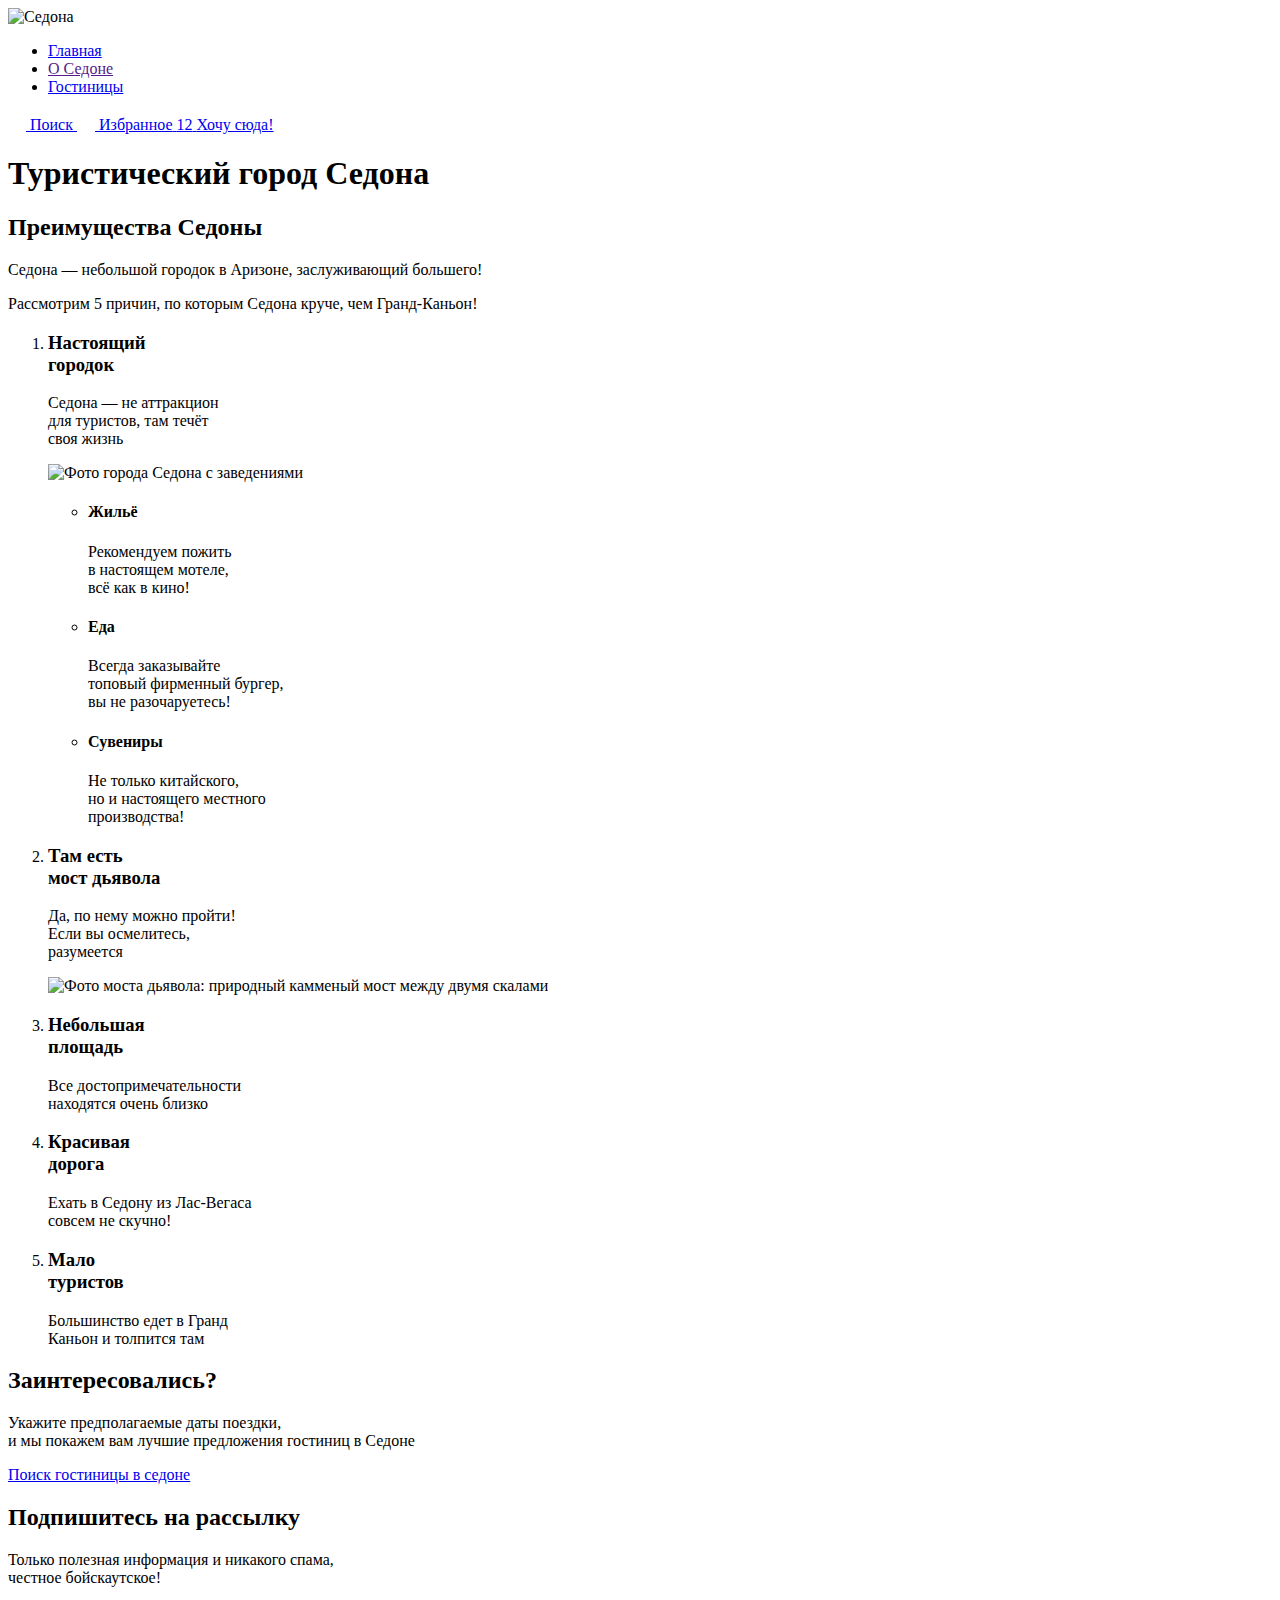
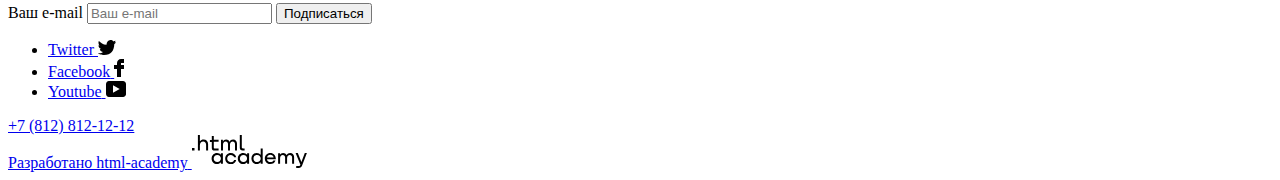
==== commit ebba45b9: "commit7" ====
--- a/index.html
+++ b/index.html
@@ -14,6 +14,7 @@
 
   <body>
     <div class="wrapper">
+
       <header class="header">
         <div class="container">
           <nav class="header__nav">
@@ -25,11 +26,8 @@
               height="70"
             />
             <ul class="header__menu">
-              <li class="header__item">
-                <a
-                  class="header__link header__link-current header__item--active"
-                  >Главная</a
-                >
+              <li class="header__item header__item--active">
+                <a href="index.html" class="header__link header__link-current">Главная</a>
               </li>
               <li class="header__item">
                 <a href="" class="header__link">О Седоне</a>
@@ -41,45 +39,15 @@
 
             <div class="header__additional-menu">
               <a href="#" class="additional-menu__button">
-                <svg
-                  class="nav__icon"
-                  aria-hidden="true"
-                  focusable="false"
-                  width="18"
-                  height="18"
-                  viewBox="0 0 18 18"
-                  fill="none"
-                  xmlns="http://www.w3.org/2000/svg"
-                >
-                  <path
-                    d="m19.026 17.05-3.71-3.7c1.002-1.3 1.704-3 1.704-4.9 0-4.4-3.61-8-8.023-8C4.585.45.975 4.15.975 8.55c0 4.4 3.61 8 8.022 8 1.805 0 3.51-.6 4.914-1.7l3.71 3.7 1.405-1.5Zm-10.029-2.5c-3.309 0-6.017-2.7-6.017-6s2.708-6 6.017-6c3.31 0 6.017 2.7 6.017 6s-2.707 6-6.017 6Z"
-                  />
-                </svg>
+				        <svg  class="nav__icon" aria-hidden="true" focusable="false"  width="18" height="18" viewBox="0 0 18 18" fill="none" xmlns="http://www.w3.org/2000/svg"><path d="m19.026 17.05-3.71-3.7c1.002-1.3 1.704-3 1.704-4.9 0-4.4-3.61-8-8.023-8C4.585.45.975 4.15.975 8.55c0 4.4 3.61 8 8.022 8 1.805 0 3.51-.6 4.914-1.7l3.71 3.7 1.405-1.5Zm-10.029-2.5c-3.309 0-6.017-2.7-6.017-6s2.708-6 6.017-6c3.31 0 6.017 2.7 6.017 6s-2.707 6-6.017 6Z"/></svg>
                 <span class="visually-hidden">Поиск</span>
               </a>
               <a href="#" class="additional-menu__button">
-                <svg
-                  class="nav__icon"
-                  aria-hidden="true"
-                  focusable="false"
-                  width="18"
-                  height="18"
-                  viewBox="0 0 18 18"
-                  fill="none"
-                  xmlns="http://www.w3.org/2000/svg"
-                >
-                  <path
-                    d="M9.44 17c-.3 0-.6-.1-.8-.4-5.41-6.1-6.72-7.5-7.02-7.9A5.4 5.4 0 0 1 6.03 0c1.3 0 2.51.5 3.51 1.3a5.47 5.47 0 0 1 9.03 4.1c0 1.3-.5 2.5-1.3 3.4l-7.02 7.9c-.2.2-.4.3-.8.3ZM3.43 7.5c.3.4 3.5 4 6.11 6.9l6.22-7c.5-.5.7-1.2.7-2 0-1.8-1.5-3.3-3.3-3.3-1 0-2.01.5-2.71 1.3-.3.3-.6.4-.9.4-.3 0-.6-.2-.8-.4a3.7 3.7 0 0 0-2.72-1.3c-1.8 0-3.3 1.5-3.3 3.3-.1.9.3 1.6.7 2.1-.1 0-.1 0 0 0Z"
-                  />
-                </svg>
-                <span class="visually-hidden">Избранное</span>
-                <span class="additional-menu__counter">12</span>
+				          <svg class="nav__icon" aria-hidden="true" focusable="false"  width="18" height="18" viewBox="0 0 18 18" fill="none" xmlns="http://www.w3.org/2000/svg"><path d="M9.44 17c-.3 0-.6-.1-.8-.4-5.41-6.1-6.72-7.5-7.02-7.9A5.4 5.4 0 0 1 6.03 0c1.3 0 2.51.5 3.51 1.3a5.47 5.47 0 0 1 9.03 4.1c0 1.3-.5 2.5-1.3 3.4l-7.02 7.9c-.2.2-.4.3-.8.3ZM3.43 7.5c.3.4 3.5 4 6.11 6.9l6.22-7c.5-.5.7-1.2.7-2 0-1.8-1.5-3.3-3.3-3.3-1 0-2.01.5-2.71 1.3-.3.3-.6.4-.9.4-.3 0-.6-.2-.8-.4a3.7 3.7 0 0 0-2.72-1.3c-1.8 0-3.3 1.5-3.3 3.3-.1.9.3 1.6.7 2.1-.1 0-.1 0 0 0Z"/></svg>
+                  <span class="visually-hidden">Избранное</span>
+                  <span class="additional-menu__counter">12</span>
               </a>
-              <a
-                href="#"
-                class="button additional__menu-button secondary-button"
-                >Хочу сюда!</a
-              >
+              <a href="#" class="button additional__menu-button secondary-button">Хочу сюда!</a>
             </div>
           </nav>
         </div>
@@ -104,10 +72,9 @@
             <ol class="advantages__list">
               <li class="advantages__item advantages__item-large">
                 <div class="advantages__discription">
-                  <h3 class="item__title">Настоящий <br />городок</h3>
-                  <p class="item__text">
-                    Седона — не аттракцион <br />для туристов, там течёт
-                    <br />своя жизнь
+                  <h3 class="item__title">Настоящий <br>городок</h3>
+                  <p class="item__text">
+                    Седона — не аттракцион <br>для туристов, там течёт <br>своя жизнь
                   </p>
                 </div>
                 <img
@@ -136,21 +103,16 @@
                   <li class="info__item info__item-present">
                     <h4 class="info__title">Сувениры</h4>
                     <p class="info__text">
-                      Не только китайского,<br />
-                      но и настоящего местного<br />
-                      производства!
-                    </p>
-                  </li>
+                      Не только китайского,<br> но и настоящего местного<br> производства!
+                    </li>
                 </ul>
               </li>
 
               <li class="advantages__item advantages__item-large">
                 <div class="advantages__discription">
-                  <h3 class="item__title">Там есть<br />мост дьявола</h3>
-                  <p class="item__text">
-                    Да, по нему можно пройти!<br />
-                    Если вы осмелитесь,<br />
-                    разумеется
+                  <h3 class="item__title">Там есть<br>мост дьявола</h3>
+                  <p class="item__text">
+                    Да, по нему можно пройти!<br> Если вы осмелитесь,<br> разумеется
                   </p>
                 </div>
                 <img
@@ -163,44 +125,33 @@
               </li>
 
               <li class="advantages__item">
-                <div class="advantages__discription">
-                  <h3 class="item__title">
-                    Небольшая<br />
-                    площадь
-                  </h3>
-                  <p class="item__text">
-                    Все достопримечательности<br />
-                    находятся очень близко
-                  </p>
-                </div>
+				        <div class="advantages__discription">
+                  <h3 class="item__title">Небольшая<br> площадь</h3>
+                  <p class="item__text">
+                    Все достопримечательности<br> находятся очень близко
+                  </p>
+			          </div>
               </li>
 
               <li class="advantages__item">
-                <div class="advantages__discription">
-                  <h3 class="item__title">
-                    Красивая<br />
-                    дорога
-                  </h3>
-                  <p class="item__text">
-                    Ехать в Седону из Лас-Вегаса <br />
-                    совсем не скучно!
+				        <div class="advantages__discription">
+                  <h3 class="item__title">Красивая<br> дорога</h3>
+                  <p class="item__text">
+                  Ехать в Седону из Лас-Вегаса <br> совсем не скучно!
                   </p>
                 </div>
               </li>
               <li class="advantages__item">
-                <div class="advantages__discription">
-                  <h3 class="item__title">
-                    Мало<br />
-                    туристов
-                  </h3>
-                  <p class="item__text">
-                    Большинство едет в Гранд<br />
-                    Каньон и толпится там
+				        <div class="advantages__discription">
+                  <h3 class="item__title">Мало<br> туристов</h3>
+                  <p class="item__text">
+                  Большинство едет в Гранд<br> Каньон и толпится там
                   </p>
                 </div>
               </li>
             </ol>
           </section>
+
 
           <section class="seach">
             <h2 class="seach__title">Заинтересовались?</h2>
@@ -210,14 +161,14 @@
             </p>
             <a href="#" class="seach__button button"
               >Поиск гостиницы в седоне
-            </a>
+              </a>
           </section>
 
-          <section class="subscribe subscribe-primary">
+          <section class="subscribe subscribe-primary ">
+
             <h2 class="subscribe__title">Подпишитесь на рассылку</h2>
             <p class="subscribe__text">
-              Только полезная информация и никакого спама,<br />
-              честное бойскаутское!
+              Только полезная информация и никакого спама,<br> честное бойскаутское!
             </p>
 
             <form
@@ -225,19 +176,21 @@
               action="https://echo.htmlacademy.ru/"
               method="post"
             >
-              <label for="subscribe__email" class="subscribe__field field">
-                <span class="visually-hidden">Ваш e-mail</span>
+
+                <label for="subscribe__email" class="visually-hidden">
+                  Ваш e-mail</label
+                >
                 <input
                   type="email"
-                  class="field-input"
+                  class="subscribe__field field"
                   placeholder="Ваш e-mail"
                   name="subscribe__email"
                   id="subscribe__email"
                 />
-              </label>
-              <button class="button subscribe__button" type="submit">
-                Подписаться
-              </button>
+                <button class="button subscribe__button" type="submit">
+                  Подписаться
+                </button>
+
             </form>
           </section>
         </div>
@@ -251,57 +204,27 @@
                 <a
                   href="https://twitter.com/htmlacademy_ru"
                   class="social__link"
-                  target="_blank"
-                >
+                  target="_blank">
                   <span class="visually-hidden">Twitter</span>
-                  <svg
-                    width="18"
-                    height="15"
-                    viewBox="0 0 18 15"
-                    aria-hidden="true"
-                  >
-                    <path
-                      d="M11.6.2c1.8-.5 3.2.3 3.8 1.2.7-.2 1.4-.5 2.1-.7 0 .9-.6 1.5-.9 1.8.7.1 1.4-.6 1.4-.6-.2 1-1.1 1.8-1.7 2C16.1 10.7 13 15.1 5.7 15h-.5c-.4 0-4.4-.5-5.2-1.9 2.4.2 4.1-.4 5-1.2-1-.3-2.9-.4-3.2-2.9.4.1.6.2 1.3.1C1.8 8.3.4 7.5.5 5.3c.3.3 1.1.5 1.4.5C1.1 5.6-.2 2.5.9.9c1.9 1.9 4 3.6 7.6 3.8C8.7 2.3 9.7.8 11.6.2Z"
-                    />
-                  </svg>
+				          <svg width="18" height="15" viewBox="0 0 18 15" aria-hidden="true"> fill="none" xmlns="http://www.w3.org/2000/svg"><g clip-path="url(#a)"><path d="M11.6.2c1.8-.5 3.2.3 3.8 1.2.7-.2 1.4-.5 2.1-.7 0 .9-.6 1.5-.9 1.8.7.1 1.4-.6 1.4-.6-.2 1-1.1 1.8-1.7 2C16.1 10.7 13 15.1 5.7 15h-.5c-.4 0-4.4-.5-5.2-1.9 2.4.2 4.1-.4 5-1.2-1-.3-2.9-.4-3.2-2.9.4.1.6.2 1.3.1C1.8 8.3.4 7.5.5 5.3c.3.3 1.1.5 1.4.5C1.1 5.6-.2 2.5.9.9c1.9 1.9 4 3.6 7.6 3.8C8.7 2.3 9.7.8 11.6.2Z"/> </svg>
                 </a>
               </li>
               <li class="social__item">
                 <a
                   href="https://www.facebook.com/htmlacademy"
                   class="social__link"
-                  target="_blank"
-                >
+                  target="_blank">
                   <span class="visually-hidden">Facebook</span>
-                  <svg
-                    width="10"
-                    height="18"
-                    viewBox="0 0 10 18"
-                    aria-hidden="true"
-                  >
-                    <path
-                      d="M7 0C4.8 0 3 1.8 3 4v2H0v4h3v8h4v-8h3V6H7V4h3V0H7Z"
-                    />
-                  </svg>
+				          <svg width="10" height="18" viewBox="0 0 10 18" aria-hidden="true"> <path d="M7 0C4.8 0 3 1.8 3 4v2H0v4h3v8h4v-8h3V6H7V4h3V0H7Z"/></svg>
                 </a>
               </li>
               <li class="social__item">
                 <a
                   href="https://www.youtube.com/c/HTMLAcademyRUS"
                   class="social__link"
-                  target="_blank"
-                >
+                  target="_blank" >
                   <span class="visually-hidden">Youtube</span>
-                  <svg
-                    width="20"
-                    height="16"
-                    viewBox="0 0 20 16"
-                    aria-hidden="true"
-                  >
-                    <path
-                      d="M17 0H2.9C1.2 0 0 1.5 0 3.2v9.5C0 14.5 1.2 16 2.9 16h14.3c1.5 0 2.9-1.5 2.9-3.2V3.2C19.9 1.5 18.7 0 17 0ZM7 11.8V4.2L13.7 8 7 11.8Z"
-                    />
-                  </svg>
+				          <svg width="20" height="16" viewBox="0 0 20 16" aria-hidden="true"><path d="M17 0H2.9C1.2 0 0 1.5 0 3.2v9.5C0 14.5 1.2 16 2.9 16h14.3c1.5 0 2.9-1.5 2.9-3.2V3.2C19.9 1.5 18.7 0 17 0ZM7 11.8V4.2L13.7 8 7 11.8Z"/> </svg>
                 </a>
               </li>
             </ul>
@@ -317,136 +240,14 @@
             <a
               href="https://htmlacademy.ru/"
               class="developer__logo"
-              target="_blank"
-            >
-              <span class="visually-hidden">Разработано html-academy</span>
-              <svg
-                class="html-icon"
-                width="115"
-                height="33"
-                viewBox="0 0 115 33"
-                aria-hidden="true"
-              >
-                <path
-                  d="M0 12.9v2.6h2.5v-2.6H0Zm11.6-8.4c-1.6 0-2.8.7-3.6 1.7h-.1V0h-2v15.5h2v-5.3c0-2.1 1.3-3.6 3.3-3.6 1.8 0 2.9 1.4 2.9 3.2v5.7h2V9.4c.1-3-1.8-4.9-4.5-4.9Zm15 .3h-4.8V1.1h-2v3.8h-1.9v2h1.9v6c0 1.7 1 2.7 2.7 2.7h4.1v-2h-3.7c-.7 0-1.1-.4-1.1-1.1V6.8h4.8v-2Zm14.5-.2c-1.6 0-2.9.8-3.5 2.1h-.1c-.6-1.2-1.8-2.1-3.4-2.1-1.4 0-2.5.8-3.1 1.8h-.1V4.8H29v10.6h2V10c0-2 1-3.5 2.6-3.5 1.5 0 2.4 1 2.4 2.6v6.3h2V9.8c0-2.4 1.4-3.3 2.6-3.3 1.5 0 2.4 1 2.4 2.6v6.3h2V8.9c.1-2.5-1.4-4.3-3.9-4.3Zm6.7 8.1c0 1.7 1 2.7 2.8 2.7h2v-2h-1.7c-.7 0-1.1-.4-1.1-1.1V0h-2v12.7Zm-18.9 7c-.9-1.1-2.2-1.8-3.9-1.8-3.1 0-5.4 2.3-5.4 5.6s2.3 5.6 5.4 5.6c1.8 0 3-.8 3.8-1.9h.1v1.6h2V18.2h-2v1.5Zm-3.6 7.4c-2.2 0-3.6-1.6-3.6-3.6s1.4-3.6 3.6-3.6 3.6 1.6 3.6 3.6c0 1.9-1.4 3.6-3.6 3.6ZM44.2 22c-.5-2.4-2.6-4.1-5.4-4.1-3.4 0-5.6 2.5-5.6 5.6 0 3.1 2.2 5.6 5.6 5.6 2.8 0 4.9-1.8 5.4-4.2h-2.1c-.4 1.3-1.7 2.3-3.3 2.3-2.2 0-3.6-1.6-3.6-3.6s1.4-3.6 3.6-3.6c1.6 0 2.8 1 3.3 2.2h2.1V22Zm10.9-2.3c-.9-1.1-2.2-1.8-3.9-1.8-3.1 0-5.4 2.3-5.4 5.6s2.3 5.6 5.4 5.6c1.8 0 3-.8 3.8-1.9h.1v1.6h2V18.2h-2v1.5Zm-3.6 7.4c-2.2 0-3.6-1.6-3.6-3.6s1.4-3.6 3.6-3.6 3.6 1.6 3.6 3.6c0 1.9-1.5 3.6-3.6 3.6Zm17.2-7.3c-.9-1.1-2.2-1.9-3.9-1.9-3.1 0-5.4 2.3-5.4 5.6s2.2 5.6 5.4 5.6c1.7 0 3-.8 3.8-1.8h.1v1.5h2V13.4h-2v6.4Zm-3.6 7.3c-2.2 0-3.6-1.6-3.6-3.6s1.4-3.6 3.6-3.6 3.6 1.6 3.6 3.6c-.1 2-1.5 3.6-3.6 3.6Zm13.2-9.2c-3.3 0-5.5 2.5-5.5 5.6 0 3 2.1 5.6 5.5 5.6 2.5 0 4.5-1.3 5.2-3.6h-2.1c-.5 1-1.6 1.6-3 1.6-1.9 0-3.3-1.3-3.4-2.9h8.8c.2-3.6-2-6.3-5.5-6.3Zm0 1.9c1.7 0 3 1 3.3 2.6h-6.5c.3-1.5 1.5-2.6 3.2-2.6Zm19.9-1.9c-1.6 0-2.9.8-3.6 2h-.1c-.6-1.2-1.8-2-3.4-2-1.4 0-2.5.7-3.1 1.8v-1.5h-1.9v10.6h2v-5.4c0-2 1-3.4 2.6-3.5 1.5 0 2.4 1 2.4 2.6v6.3h2v-5.6c0-2.4 1.4-3.3 2.6-3.3 1.5 0 2.4 1 2.4 2.6v6.3h2v-6.5c.1-2.6-1.4-4.4-3.9-4.4Zm11.2 9.1-3.6-8.9h-2.2l4.8 11.6c-.3.9-.7 1.2-1.7 1.2h-2.5v2h2.5c1.8 0 2.8-.8 3.5-2.6l4.7-12.2h-2.1l-3.4 8.9Z"
-                />
-              </svg>
+              target="_blank">
+			        <span class="visually-hidden">Разработано html-academy</span>
+			        <svg class="html-icon" width="115" height="33" viewBox="0 0 115 33" aria-hidden="true" >
+			        <path d="M0 12.9v2.6h2.5v-2.6H0Zm11.6-8.4c-1.6 0-2.8.7-3.6 1.7h-.1V0h-2v15.5h2v-5.3c0-2.1 1.3-3.6 3.3-3.6 1.8 0 2.9 1.4 2.9 3.2v5.7h2V9.4c.1-3-1.8-4.9-4.5-4.9Zm15 .3h-4.8V1.1h-2v3.8h-1.9v2h1.9v6c0 1.7 1 2.7 2.7 2.7h4.1v-2h-3.7c-.7 0-1.1-.4-1.1-1.1V6.8h4.8v-2Zm14.5-.2c-1.6 0-2.9.8-3.5 2.1h-.1c-.6-1.2-1.8-2.1-3.4-2.1-1.4 0-2.5.8-3.1 1.8h-.1V4.8H29v10.6h2V10c0-2 1-3.5 2.6-3.5 1.5 0 2.4 1 2.4 2.6v6.3h2V9.8c0-2.4 1.4-3.3 2.6-3.3 1.5 0 2.4 1 2.4 2.6v6.3h2V8.9c.1-2.5-1.4-4.3-3.9-4.3Zm6.7 8.1c0 1.7 1 2.7 2.8 2.7h2v-2h-1.7c-.7 0-1.1-.4-1.1-1.1V0h-2v12.7Zm-18.9 7c-.9-1.1-2.2-1.8-3.9-1.8-3.1 0-5.4 2.3-5.4 5.6s2.3 5.6 5.4 5.6c1.8 0 3-.8 3.8-1.9h.1v1.6h2V18.2h-2v1.5Zm-3.6 7.4c-2.2 0-3.6-1.6-3.6-3.6s1.4-3.6 3.6-3.6 3.6 1.6 3.6 3.6c0 1.9-1.4 3.6-3.6 3.6ZM44.2 22c-.5-2.4-2.6-4.1-5.4-4.1-3.4 0-5.6 2.5-5.6 5.6 0 3.1 2.2 5.6 5.6 5.6 2.8 0 4.9-1.8 5.4-4.2h-2.1c-.4 1.3-1.7 2.3-3.3 2.3-2.2 0-3.6-1.6-3.6-3.6s1.4-3.6 3.6-3.6c1.6 0 2.8 1 3.3 2.2h2.1V22Zm10.9-2.3c-.9-1.1-2.2-1.8-3.9-1.8-3.1 0-5.4 2.3-5.4 5.6s2.3 5.6 5.4 5.6c1.8 0 3-.8 3.8-1.9h.1v1.6h2V18.2h-2v1.5Zm-3.6 7.4c-2.2 0-3.6-1.6-3.6-3.6s1.4-3.6 3.6-3.6 3.6 1.6 3.6 3.6c0 1.9-1.5 3.6-3.6 3.6Zm17.2-7.3c-.9-1.1-2.2-1.9-3.9-1.9-3.1 0-5.4 2.3-5.4 5.6s2.2 5.6 5.4 5.6c1.7 0 3-.8 3.8-1.8h.1v1.5h2V13.4h-2v6.4Zm-3.6 7.3c-2.2 0-3.6-1.6-3.6-3.6s1.4-3.6 3.6-3.6 3.6 1.6 3.6 3.6c-.1 2-1.5 3.6-3.6 3.6Zm13.2-9.2c-3.3 0-5.5 2.5-5.5 5.6 0 3 2.1 5.6 5.5 5.6 2.5 0 4.5-1.3 5.2-3.6h-2.1c-.5 1-1.6 1.6-3 1.6-1.9 0-3.3-1.3-3.4-2.9h8.8c.2-3.6-2-6.3-5.5-6.3Zm0 1.9c1.7 0 3 1 3.3 2.6h-6.5c.3-1.5 1.5-2.6 3.2-2.6Zm19.9-1.9c-1.6 0-2.9.8-3.6 2h-.1c-.6-1.2-1.8-2-3.4-2-1.4 0-2.5.7-3.1 1.8v-1.5h-1.9v10.6h2v-5.4c0-2 1-3.4 2.6-3.5 1.5 0 2.4 1 2.4 2.6v6.3h2v-5.6c0-2.4 1.4-3.3 2.6-3.3 1.5 0 2.4 1 2.4 2.6v6.3h2v-6.5c.1-2.6-1.4-4.4-3.9-4.4Zm11.2 9.1-3.6-8.9h-2.2l4.8 11.6c-.3.9-.7 1.2-1.7 1.2h-2.5v2h2.5c1.8 0 2.8-.8 3.5-2.6l4.7-12.2h-2.1l-3.4 8.9Z"/> </svg>
             </a>
           </div>
-        </div>
+            </div>
       </footer>
-
-      <section class="modal">
-        <!--modal-opened-->
-        <div class="modal-container">
-          <h2 class="modal__title">Поиск гостиницы в Седоне</h2>
-          <button class="modal-button__close" type="button">
-            <span class="visually-hidden">Закрыть окно</span>
-          </button>
-
-          <form
-            action="https://echo.htmlacademy.ru/"
-            class="modal__content seach__form"
-            method="post"
-          >
-            <div class="search-form__date field field-search">
-              <label class="field__title" for="date-in">Дата заезда:</label>
-              <input
-                class="field-input"
-                type="text"
-                name="date-in"
-                id="date-in"
-                placeholder="Укажите дату"
-                value="27 апреля 2020"
-              />
-              <span class="field-message field-message-error"
-                >Мы не можем отправить вас в прошлое.</span
-              >
-            </div>
-
-            <div class="search-form__date field field-search">
-              <label class="field__title" for="date-out">Дата выезда:</label>
-              <input
-                class="field-input"
-                type="text"
-                name="date-out"
-                id="date-out"
-                placeholder="Укажите дату"
-                value="1 сентября 2021"
-              />
-              <span class="field-message"
-                >На эти даты есть свободные номера. Пока есть.</span
-              >
-            </div>
-
-            <div class="search-form__amount field field-search">
-              <label class="field__title" for="adults">Взрослые:</label>
-
-              <div class="field__number number">
-                <button class="number-button number-button-minus" type="button">
-                  <span class="visually-hidden">Уменьшить количество</span>
-                </button>
-
-                <input
-                  class="number-input field-input"
-                  type="number"
-                  name="adults-amount"
-                  id="adults"
-                  placeholder="0"
-                  value="2"
-                  min="1"
-                  step="1"
-                />
-
-                <button class="number-button number-button-plus" type="button">
-                  <span class="visually-hidden">Увеличить количество</span>
-                </button>
-              </div>
-            </div>
-
-            <div class="search-form__amount field field-search">
-              <span class="field__title field__title-info">
-                <label for="children">Дети:</label>
-                <span class="field__info" id="children-info">
-                  <span class="field__info-text">
-                    Укажите количество детей, которые будут с вами, возраст
-                    которых от 6 до 18 лет. Дети до 6 лет размещаются бесплатно.
-                  </span>
-                </span>
-              </span>
-
-              <div class="field__number number">
-                <button class="number-button number-button-minus" type="button">
-                  <span class="visually-hidden">Уменьшить количество</span>
-                </button>
-
-                <input
-                  class="number-input field-input"
-                  type="number"
-                  name="children-amount"
-                  id="children"
-                  aria-describedby="children-info"
-                  placeholder="0"
-                  value="1"
-                  min="0"
-                  step="1"
-                />
-
-                <button class="number-button number-button-plus" type="button">
-                  <span class="visually-hidden">Увеличить количество</span>
-                </button>
-              </div>
-            </div>
-
-            <button
-              class="search-form__button button button-large"
-              type="submit"
-            >
-              Найти
-            </button>
-          </form>
-        </div>
-      </section>
     </div>
   </body>
 </html>
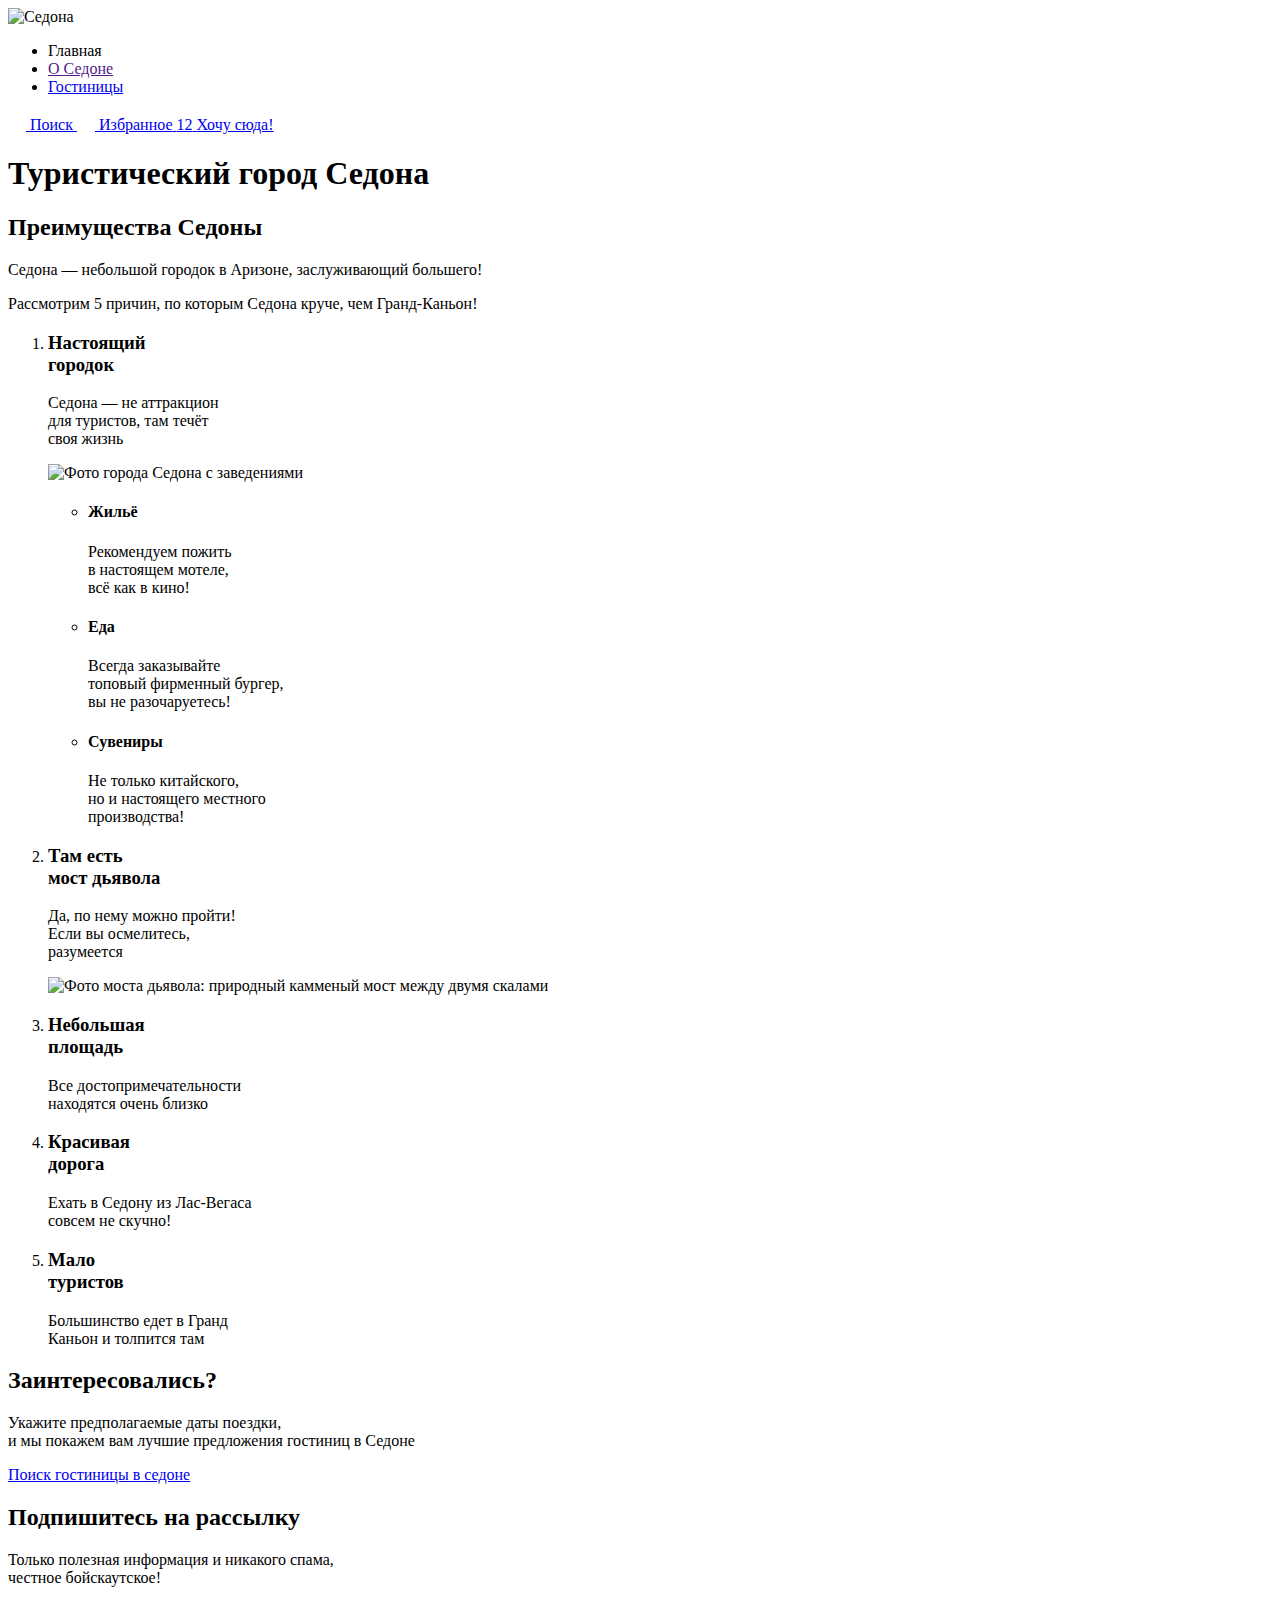
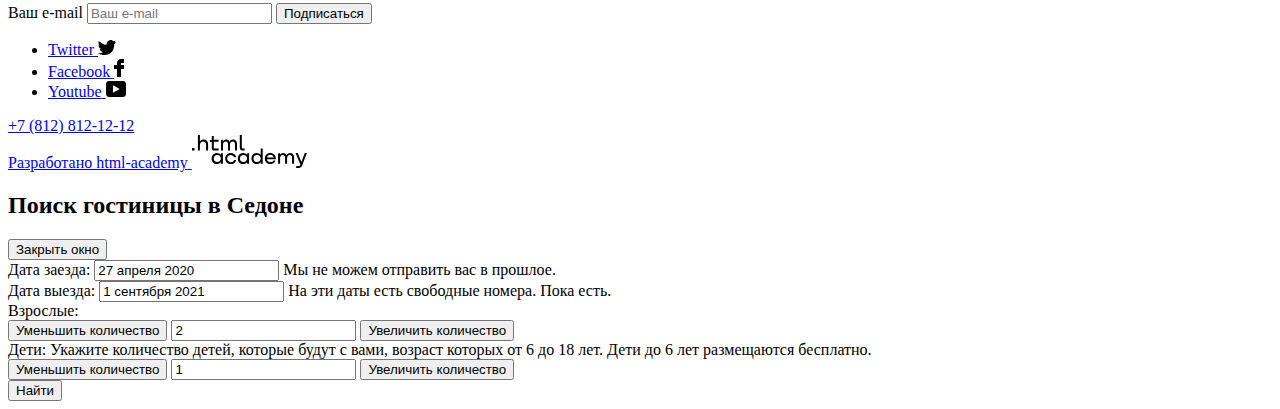
==== commit abe14e11: "Готово 1 курс дз" ====
--- a/index.html
+++ b/index.html
@@ -14,7 +14,6 @@
 
   <body>
     <div class="wrapper">
-
       <header class="header">
         <div class="container">
           <nav class="header__nav">
@@ -26,8 +25,11 @@
               height="70"
             />
             <ul class="header__menu">
-              <li class="header__item header__item--active">
-                <a href="index.html" class="header__link header__link-current">Главная</a>
+              <li class="header__item">
+                <a
+                  class="header__link header__link-current header__item--active"
+                  >Главная</a
+                >
               </li>
               <li class="header__item">
                 <a href="" class="header__link">О Седоне</a>
@@ -39,15 +41,45 @@
 
             <div class="header__additional-menu">
               <a href="#" class="additional-menu__button">
-				        <svg  class="nav__icon" aria-hidden="true" focusable="false"  width="18" height="18" viewBox="0 0 18 18" fill="none" xmlns="http://www.w3.org/2000/svg"><path d="m19.026 17.05-3.71-3.7c1.002-1.3 1.704-3 1.704-4.9 0-4.4-3.61-8-8.023-8C4.585.45.975 4.15.975 8.55c0 4.4 3.61 8 8.022 8 1.805 0 3.51-.6 4.914-1.7l3.71 3.7 1.405-1.5Zm-10.029-2.5c-3.309 0-6.017-2.7-6.017-6s2.708-6 6.017-6c3.31 0 6.017 2.7 6.017 6s-2.707 6-6.017 6Z"/></svg>
+                <svg
+                  class="nav__icon"
+                  aria-hidden="true"
+                  focusable="false"
+                  width="18"
+                  height="18"
+                  viewBox="0 0 18 18"
+                  fill="none"
+                  xmlns="http://www.w3.org/2000/svg"
+                >
+                  <path
+                    d="m19.026 17.05-3.71-3.7c1.002-1.3 1.704-3 1.704-4.9 0-4.4-3.61-8-8.023-8C4.585.45.975 4.15.975 8.55c0 4.4 3.61 8 8.022 8 1.805 0 3.51-.6 4.914-1.7l3.71 3.7 1.405-1.5Zm-10.029-2.5c-3.309 0-6.017-2.7-6.017-6s2.708-6 6.017-6c3.31 0 6.017 2.7 6.017 6s-2.707 6-6.017 6Z"
+                  />
+                </svg>
                 <span class="visually-hidden">Поиск</span>
               </a>
               <a href="#" class="additional-menu__button">
-				          <svg class="nav__icon" aria-hidden="true" focusable="false"  width="18" height="18" viewBox="0 0 18 18" fill="none" xmlns="http://www.w3.org/2000/svg"><path d="M9.44 17c-.3 0-.6-.1-.8-.4-5.41-6.1-6.72-7.5-7.02-7.9A5.4 5.4 0 0 1 6.03 0c1.3 0 2.51.5 3.51 1.3a5.47 5.47 0 0 1 9.03 4.1c0 1.3-.5 2.5-1.3 3.4l-7.02 7.9c-.2.2-.4.3-.8.3ZM3.43 7.5c.3.4 3.5 4 6.11 6.9l6.22-7c.5-.5.7-1.2.7-2 0-1.8-1.5-3.3-3.3-3.3-1 0-2.01.5-2.71 1.3-.3.3-.6.4-.9.4-.3 0-.6-.2-.8-.4a3.7 3.7 0 0 0-2.72-1.3c-1.8 0-3.3 1.5-3.3 3.3-.1.9.3 1.6.7 2.1-.1 0-.1 0 0 0Z"/></svg>
-                  <span class="visually-hidden">Избранное</span>
-                  <span class="additional-menu__counter">12</span>
+                <svg
+                  class="nav__icon"
+                  aria-hidden="true"
+                  focusable="false"
+                  width="18"
+                  height="18"
+                  viewBox="0 0 18 18"
+                  fill="none"
+                  xmlns="http://www.w3.org/2000/svg"
+                >
+                  <path
+                    d="M9.44 17c-.3 0-.6-.1-.8-.4-5.41-6.1-6.72-7.5-7.02-7.9A5.4 5.4 0 0 1 6.03 0c1.3 0 2.51.5 3.51 1.3a5.47 5.47 0 0 1 9.03 4.1c0 1.3-.5 2.5-1.3 3.4l-7.02 7.9c-.2.2-.4.3-.8.3ZM3.43 7.5c.3.4 3.5 4 6.11 6.9l6.22-7c.5-.5.7-1.2.7-2 0-1.8-1.5-3.3-3.3-3.3-1 0-2.01.5-2.71 1.3-.3.3-.6.4-.9.4-.3 0-.6-.2-.8-.4a3.7 3.7 0 0 0-2.72-1.3c-1.8 0-3.3 1.5-3.3 3.3-.1.9.3 1.6.7 2.1-.1 0-.1 0 0 0Z"
+                  />
+                </svg>
+                <span class="visually-hidden">Избранное</span>
+                <span class="additional-menu__counter">12</span>
               </a>
-              <a href="#" class="button additional__menu-button secondary-button">Хочу сюда!</a>
+              <a
+                href="#"
+                class="button additional__menu-button secondary-button"
+                >Хочу сюда!</a
+              >
             </div>
           </nav>
         </div>
@@ -72,9 +104,10 @@
             <ol class="advantages__list">
               <li class="advantages__item advantages__item-large">
                 <div class="advantages__discription">
-                  <h3 class="item__title">Настоящий <br>городок</h3>
+                  <h3 class="item__title">Настоящий <br />городок</h3>
                   <p class="item__text">
-                    Седона — не аттракцион <br>для туристов, там течёт <br>своя жизнь
+                    Седона — не аттракцион <br />для туристов, там течёт
+                    <br />своя жизнь
                   </p>
                 </div>
                 <img
@@ -103,16 +136,21 @@
                   <li class="info__item info__item-present">
                     <h4 class="info__title">Сувениры</h4>
                     <p class="info__text">
-                      Не только китайского,<br> но и настоящего местного<br> производства!
-                    </li>
+                      Не только китайского,<br />
+                      но и настоящего местного<br />
+                      производства!
+                    </p>
+                  </li>
                 </ul>
               </li>
 
               <li class="advantages__item advantages__item-large">
                 <div class="advantages__discription">
-                  <h3 class="item__title">Там есть<br>мост дьявола</h3>
+                  <h3 class="item__title">Там есть<br />мост дьявола</h3>
                   <p class="item__text">
-                    Да, по нему можно пройти!<br> Если вы осмелитесь,<br> разумеется
+                    Да, по нему можно пройти!<br />
+                    Если вы осмелитесь,<br />
+                    разумеется
                   </p>
                 </div>
                 <img
@@ -125,33 +163,44 @@
               </li>
 
               <li class="advantages__item">
-				        <div class="advantages__discription">
-                  <h3 class="item__title">Небольшая<br> площадь</h3>
+                <div class="advantages__discription">
+                  <h3 class="item__title">
+                    Небольшая<br />
+                    площадь
+                  </h3>
                   <p class="item__text">
-                    Все достопримечательности<br> находятся очень близко
-                  </p>
-			          </div>
-              </li>
-
-              <li class="advantages__item">
-				        <div class="advantages__discription">
-                  <h3 class="item__title">Красивая<br> дорога</h3>
-                  <p class="item__text">
-                  Ехать в Седону из Лас-Вегаса <br> совсем не скучно!
+                    Все достопримечательности<br />
+                    находятся очень близко
                   </p>
                 </div>
               </li>
+
               <li class="advantages__item">
-				        <div class="advantages__discription">
-                  <h3 class="item__title">Мало<br> туристов</h3>
+                <div class="advantages__discription">
+                  <h3 class="item__title">
+                    Красивая<br />
+                    дорога
+                  </h3>
                   <p class="item__text">
-                  Большинство едет в Гранд<br> Каньон и толпится там
+                    Ехать в Седону из Лас-Вегаса <br />
+                    совсем не скучно!
                   </p>
                 </div>
               </li>
+              <li class="advantages__item">
+                <div class="advantages__discription">
+                  <h3 class="item__title">
+                    Мало<br />
+                    туристов
+                  </h3>
+                  <p class="item__text">
+                    Большинство едет в Гранд<br />
+                    Каньон и толпится там
+                  </p>
+                </div>
+              </li>
             </ol>
           </section>
-
 
           <section class="seach">
             <h2 class="seach__title">Заинтересовались?</h2>
@@ -161,14 +210,14 @@
             </p>
             <a href="#" class="seach__button button"
               >Поиск гостиницы в седоне
-              </a>
+            </a>
           </section>
 
-          <section class="subscribe subscribe-primary ">
-
+          <section class="subscribe subscribe-primary">
             <h2 class="subscribe__title">Подпишитесь на рассылку</h2>
             <p class="subscribe__text">
-              Только полезная информация и никакого спама,<br> честное бойскаутское!
+              Только полезная информация и никакого спама,<br />
+              честное бойскаутское!
             </p>
 
             <form
@@ -176,21 +225,19 @@
               action="https://echo.htmlacademy.ru/"
               method="post"
             >
-
-                <label for="subscribe__email" class="visually-hidden">
-                  Ваш e-mail</label
-                >
+              <label for="subscribe__email" class="subscribe__field field">
+                <span class="visually-hidden">Ваш e-mail</span>
                 <input
                   type="email"
-                  class="subscribe__field field"
+                  class="field-input"
                   placeholder="Ваш e-mail"
                   name="subscribe__email"
                   id="subscribe__email"
                 />
-                <button class="button subscribe__button" type="submit">
-                  Подписаться
-                </button>
-
+              </label>
+              <button class="button subscribe__button" type="submit">
+                Подписаться
+              </button>
             </form>
           </section>
         </div>
@@ -204,27 +251,57 @@
                 <a
                   href="https://twitter.com/htmlacademy_ru"
                   class="social__link"
-                  target="_blank">
+                  target="_blank"
+                >
                   <span class="visually-hidden">Twitter</span>
-				          <svg width="18" height="15" viewBox="0 0 18 15" aria-hidden="true"> fill="none" xmlns="http://www.w3.org/2000/svg"><g clip-path="url(#a)"><path d="M11.6.2c1.8-.5 3.2.3 3.8 1.2.7-.2 1.4-.5 2.1-.7 0 .9-.6 1.5-.9 1.8.7.1 1.4-.6 1.4-.6-.2 1-1.1 1.8-1.7 2C16.1 10.7 13 15.1 5.7 15h-.5c-.4 0-4.4-.5-5.2-1.9 2.4.2 4.1-.4 5-1.2-1-.3-2.9-.4-3.2-2.9.4.1.6.2 1.3.1C1.8 8.3.4 7.5.5 5.3c.3.3 1.1.5 1.4.5C1.1 5.6-.2 2.5.9.9c1.9 1.9 4 3.6 7.6 3.8C8.7 2.3 9.7.8 11.6.2Z"/> </svg>
+                  <svg
+                    width="18"
+                    height="15"
+                    viewBox="0 0 18 15"
+                    aria-hidden="true"
+                  >
+                    <path
+                      d="M11.6.2c1.8-.5 3.2.3 3.8 1.2.7-.2 1.4-.5 2.1-.7 0 .9-.6 1.5-.9 1.8.7.1 1.4-.6 1.4-.6-.2 1-1.1 1.8-1.7 2C16.1 10.7 13 15.1 5.7 15h-.5c-.4 0-4.4-.5-5.2-1.9 2.4.2 4.1-.4 5-1.2-1-.3-2.9-.4-3.2-2.9.4.1.6.2 1.3.1C1.8 8.3.4 7.5.5 5.3c.3.3 1.1.5 1.4.5C1.1 5.6-.2 2.5.9.9c1.9 1.9 4 3.6 7.6 3.8C8.7 2.3 9.7.8 11.6.2Z"
+                    />
+                  </svg>
                 </a>
               </li>
               <li class="social__item">
                 <a
                   href="https://www.facebook.com/htmlacademy"
                   class="social__link"
-                  target="_blank">
+                  target="_blank"
+                >
                   <span class="visually-hidden">Facebook</span>
-				          <svg width="10" height="18" viewBox="0 0 10 18" aria-hidden="true"> <path d="M7 0C4.8 0 3 1.8 3 4v2H0v4h3v8h4v-8h3V6H7V4h3V0H7Z"/></svg>
+                  <svg
+                    width="10"
+                    height="18"
+                    viewBox="0 0 10 18"
+                    aria-hidden="true"
+                  >
+                    <path
+                      d="M7 0C4.8 0 3 1.8 3 4v2H0v4h3v8h4v-8h3V6H7V4h3V0H7Z"
+                    />
+                  </svg>
                 </a>
               </li>
               <li class="social__item">
                 <a
                   href="https://www.youtube.com/c/HTMLAcademyRUS"
                   class="social__link"
-                  target="_blank" >
+                  target="_blank"
+                >
                   <span class="visually-hidden">Youtube</span>
-				          <svg width="20" height="16" viewBox="0 0 20 16" aria-hidden="true"><path d="M17 0H2.9C1.2 0 0 1.5 0 3.2v9.5C0 14.5 1.2 16 2.9 16h14.3c1.5 0 2.9-1.5 2.9-3.2V3.2C19.9 1.5 18.7 0 17 0ZM7 11.8V4.2L13.7 8 7 11.8Z"/> </svg>
+                  <svg
+                    width="20"
+                    height="16"
+                    viewBox="0 0 20 16"
+                    aria-hidden="true"
+                  >
+                    <path
+                      d="M17 0H2.9C1.2 0 0 1.5 0 3.2v9.5C0 14.5 1.2 16 2.9 16h14.3c1.5 0 2.9-1.5 2.9-3.2V3.2C19.9 1.5 18.7 0 17 0ZM7 11.8V4.2L13.7 8 7 11.8Z"
+                    />
+                  </svg>
                 </a>
               </li>
             </ul>
@@ -240,14 +317,136 @@
             <a
               href="https://htmlacademy.ru/"
               class="developer__logo"
-              target="_blank">
-			        <span class="visually-hidden">Разработано html-academy</span>
-			        <svg class="html-icon" width="115" height="33" viewBox="0 0 115 33" aria-hidden="true" >
-			        <path d="M0 12.9v2.6h2.5v-2.6H0Zm11.6-8.4c-1.6 0-2.8.7-3.6 1.7h-.1V0h-2v15.5h2v-5.3c0-2.1 1.3-3.6 3.3-3.6 1.8 0 2.9 1.4 2.9 3.2v5.7h2V9.4c.1-3-1.8-4.9-4.5-4.9Zm15 .3h-4.8V1.1h-2v3.8h-1.9v2h1.9v6c0 1.7 1 2.7 2.7 2.7h4.1v-2h-3.7c-.7 0-1.1-.4-1.1-1.1V6.8h4.8v-2Zm14.5-.2c-1.6 0-2.9.8-3.5 2.1h-.1c-.6-1.2-1.8-2.1-3.4-2.1-1.4 0-2.5.8-3.1 1.8h-.1V4.8H29v10.6h2V10c0-2 1-3.5 2.6-3.5 1.5 0 2.4 1 2.4 2.6v6.3h2V9.8c0-2.4 1.4-3.3 2.6-3.3 1.5 0 2.4 1 2.4 2.6v6.3h2V8.9c.1-2.5-1.4-4.3-3.9-4.3Zm6.7 8.1c0 1.7 1 2.7 2.8 2.7h2v-2h-1.7c-.7 0-1.1-.4-1.1-1.1V0h-2v12.7Zm-18.9 7c-.9-1.1-2.2-1.8-3.9-1.8-3.1 0-5.4 2.3-5.4 5.6s2.3 5.6 5.4 5.6c1.8 0 3-.8 3.8-1.9h.1v1.6h2V18.2h-2v1.5Zm-3.6 7.4c-2.2 0-3.6-1.6-3.6-3.6s1.4-3.6 3.6-3.6 3.6 1.6 3.6 3.6c0 1.9-1.4 3.6-3.6 3.6ZM44.2 22c-.5-2.4-2.6-4.1-5.4-4.1-3.4 0-5.6 2.5-5.6 5.6 0 3.1 2.2 5.6 5.6 5.6 2.8 0 4.9-1.8 5.4-4.2h-2.1c-.4 1.3-1.7 2.3-3.3 2.3-2.2 0-3.6-1.6-3.6-3.6s1.4-3.6 3.6-3.6c1.6 0 2.8 1 3.3 2.2h2.1V22Zm10.9-2.3c-.9-1.1-2.2-1.8-3.9-1.8-3.1 0-5.4 2.3-5.4 5.6s2.3 5.6 5.4 5.6c1.8 0 3-.8 3.8-1.9h.1v1.6h2V18.2h-2v1.5Zm-3.6 7.4c-2.2 0-3.6-1.6-3.6-3.6s1.4-3.6 3.6-3.6 3.6 1.6 3.6 3.6c0 1.9-1.5 3.6-3.6 3.6Zm17.2-7.3c-.9-1.1-2.2-1.9-3.9-1.9-3.1 0-5.4 2.3-5.4 5.6s2.2 5.6 5.4 5.6c1.7 0 3-.8 3.8-1.8h.1v1.5h2V13.4h-2v6.4Zm-3.6 7.3c-2.2 0-3.6-1.6-3.6-3.6s1.4-3.6 3.6-3.6 3.6 1.6 3.6 3.6c-.1 2-1.5 3.6-3.6 3.6Zm13.2-9.2c-3.3 0-5.5 2.5-5.5 5.6 0 3 2.1 5.6 5.5 5.6 2.5 0 4.5-1.3 5.2-3.6h-2.1c-.5 1-1.6 1.6-3 1.6-1.9 0-3.3-1.3-3.4-2.9h8.8c.2-3.6-2-6.3-5.5-6.3Zm0 1.9c1.7 0 3 1 3.3 2.6h-6.5c.3-1.5 1.5-2.6 3.2-2.6Zm19.9-1.9c-1.6 0-2.9.8-3.6 2h-.1c-.6-1.2-1.8-2-3.4-2-1.4 0-2.5.7-3.1 1.8v-1.5h-1.9v10.6h2v-5.4c0-2 1-3.4 2.6-3.5 1.5 0 2.4 1 2.4 2.6v6.3h2v-5.6c0-2.4 1.4-3.3 2.6-3.3 1.5 0 2.4 1 2.4 2.6v6.3h2v-6.5c.1-2.6-1.4-4.4-3.9-4.4Zm11.2 9.1-3.6-8.9h-2.2l4.8 11.6c-.3.9-.7 1.2-1.7 1.2h-2.5v2h2.5c1.8 0 2.8-.8 3.5-2.6l4.7-12.2h-2.1l-3.4 8.9Z"/> </svg>
+              target="_blank"
+            >
+              <span class="visually-hidden">Разработано html-academy</span>
+              <svg
+                class="html-icon"
+                width="115"
+                height="33"
+                viewBox="0 0 115 33"
+                aria-hidden="true"
+              >
+                <path
+                  d="M0 12.9v2.6h2.5v-2.6H0Zm11.6-8.4c-1.6 0-2.8.7-3.6 1.7h-.1V0h-2v15.5h2v-5.3c0-2.1 1.3-3.6 3.3-3.6 1.8 0 2.9 1.4 2.9 3.2v5.7h2V9.4c.1-3-1.8-4.9-4.5-4.9Zm15 .3h-4.8V1.1h-2v3.8h-1.9v2h1.9v6c0 1.7 1 2.7 2.7 2.7h4.1v-2h-3.7c-.7 0-1.1-.4-1.1-1.1V6.8h4.8v-2Zm14.5-.2c-1.6 0-2.9.8-3.5 2.1h-.1c-.6-1.2-1.8-2.1-3.4-2.1-1.4 0-2.5.8-3.1 1.8h-.1V4.8H29v10.6h2V10c0-2 1-3.5 2.6-3.5 1.5 0 2.4 1 2.4 2.6v6.3h2V9.8c0-2.4 1.4-3.3 2.6-3.3 1.5 0 2.4 1 2.4 2.6v6.3h2V8.9c.1-2.5-1.4-4.3-3.9-4.3Zm6.7 8.1c0 1.7 1 2.7 2.8 2.7h2v-2h-1.7c-.7 0-1.1-.4-1.1-1.1V0h-2v12.7Zm-18.9 7c-.9-1.1-2.2-1.8-3.9-1.8-3.1 0-5.4 2.3-5.4 5.6s2.3 5.6 5.4 5.6c1.8 0 3-.8 3.8-1.9h.1v1.6h2V18.2h-2v1.5Zm-3.6 7.4c-2.2 0-3.6-1.6-3.6-3.6s1.4-3.6 3.6-3.6 3.6 1.6 3.6 3.6c0 1.9-1.4 3.6-3.6 3.6ZM44.2 22c-.5-2.4-2.6-4.1-5.4-4.1-3.4 0-5.6 2.5-5.6 5.6 0 3.1 2.2 5.6 5.6 5.6 2.8 0 4.9-1.8 5.4-4.2h-2.1c-.4 1.3-1.7 2.3-3.3 2.3-2.2 0-3.6-1.6-3.6-3.6s1.4-3.6 3.6-3.6c1.6 0 2.8 1 3.3 2.2h2.1V22Zm10.9-2.3c-.9-1.1-2.2-1.8-3.9-1.8-3.1 0-5.4 2.3-5.4 5.6s2.3 5.6 5.4 5.6c1.8 0 3-.8 3.8-1.9h.1v1.6h2V18.2h-2v1.5Zm-3.6 7.4c-2.2 0-3.6-1.6-3.6-3.6s1.4-3.6 3.6-3.6 3.6 1.6 3.6 3.6c0 1.9-1.5 3.6-3.6 3.6Zm17.2-7.3c-.9-1.1-2.2-1.9-3.9-1.9-3.1 0-5.4 2.3-5.4 5.6s2.2 5.6 5.4 5.6c1.7 0 3-.8 3.8-1.8h.1v1.5h2V13.4h-2v6.4Zm-3.6 7.3c-2.2 0-3.6-1.6-3.6-3.6s1.4-3.6 3.6-3.6 3.6 1.6 3.6 3.6c-.1 2-1.5 3.6-3.6 3.6Zm13.2-9.2c-3.3 0-5.5 2.5-5.5 5.6 0 3 2.1 5.6 5.5 5.6 2.5 0 4.5-1.3 5.2-3.6h-2.1c-.5 1-1.6 1.6-3 1.6-1.9 0-3.3-1.3-3.4-2.9h8.8c.2-3.6-2-6.3-5.5-6.3Zm0 1.9c1.7 0 3 1 3.3 2.6h-6.5c.3-1.5 1.5-2.6 3.2-2.6Zm19.9-1.9c-1.6 0-2.9.8-3.6 2h-.1c-.6-1.2-1.8-2-3.4-2-1.4 0-2.5.7-3.1 1.8v-1.5h-1.9v10.6h2v-5.4c0-2 1-3.4 2.6-3.5 1.5 0 2.4 1 2.4 2.6v6.3h2v-5.6c0-2.4 1.4-3.3 2.6-3.3 1.5 0 2.4 1 2.4 2.6v6.3h2v-6.5c.1-2.6-1.4-4.4-3.9-4.4Zm11.2 9.1-3.6-8.9h-2.2l4.8 11.6c-.3.9-.7 1.2-1.7 1.2h-2.5v2h2.5c1.8 0 2.8-.8 3.5-2.6l4.7-12.2h-2.1l-3.4 8.9Z"
+                />
+              </svg>
             </a>
           </div>
-            </div>
+        </div>
       </footer>
+
+      <section class="modal">
+        <!--modal-opened-->
+        <div class="modal-container">
+          <h2 class="modal__title">Поиск гостиницы в Седоне</h2>
+          <button class="modal-button__close" type="button">
+            <span class="visually-hidden">Закрыть окно</span>
+          </button>
+
+          <form
+            action="https://echo.htmlacademy.ru/"
+            class="modal__content seach__form"
+            method="post"
+          >
+            <div class="search-form__date field field-search">
+              <label class="field__title" for="date-in">Дата заезда:</label>
+              <input
+                class="field-input"
+                type="text"
+                name="date-in"
+                id="date-in"
+                placeholder="Укажите дату"
+                value="27 апреля 2020"
+              />
+              <span class="field-message field-message-error"
+                >Мы не можем отправить вас в прошлое.</span
+              >
+            </div>
+
+            <div class="search-form__date field field-search">
+              <label class="field__title" for="date-out">Дата выезда:</label>
+              <input
+                class="field-input"
+                type="text"
+                name="date-out"
+                id="date-out"
+                placeholder="Укажите дату"
+                value="1 сентября 2021"
+              />
+              <span class="field-message"
+                >На эти даты есть свободные номера. Пока есть.</span
+              >
+            </div>
+
+            <div class="search-form__amount field field-search">
+              <label class="field__title" for="adults">Взрослые:</label>
+
+              <div class="field__number number">
+                <button class="number-button number-button-minus" type="button">
+                  <span class="visually-hidden">Уменьшить количество</span>
+                </button>
+
+                <input
+                  class="number-input field-input"
+                  type="number"
+                  name="adults-amount"
+                  id="adults"
+                  placeholder="0"
+                  value="2"
+                  min="1"
+                  step="1"
+                />
+
+                <button class="number-button number-button-plus" type="button">
+                  <span class="visually-hidden">Увеличить количество</span>
+                </button>
+              </div>
+            </div>
+
+            <div class="search-form__amount field field-search">
+              <span class="field__title field__title-info">
+                <label for="children">Дети:</label>
+                <span class="field__info" id="children-info">
+                  <span class="field__info-text">
+                    Укажите количество детей, которые будут с вами, возраст
+                    которых от 6 до 18 лет. Дети до 6 лет размещаются бесплатно.
+                  </span>
+                </span>
+              </span>
+
+              <div class="field__number number">
+                <button class="number-button number-button-minus" type="button">
+                  <span class="visually-hidden">Уменьшить количество</span>
+                </button>
+
+                <input
+                  class="number-input field-input"
+                  type="number"
+                  name="children-amount"
+                  id="children"
+                  aria-describedby="children-info"
+                  placeholder="0"
+                  value="1"
+                  min="0"
+                  step="1"
+                />
+
+                <button class="number-button number-button-plus" type="button">
+                  <span class="visually-hidden">Увеличить количество</span>
+                </button>
+              </div>
+            </div>
+
+            <button
+              class="search-form__button button button-large"
+              type="submit"
+            >
+              Найти
+            </button>
+          </form>
+        </div>
+      </section>
     </div>
   </body>
 </html>
